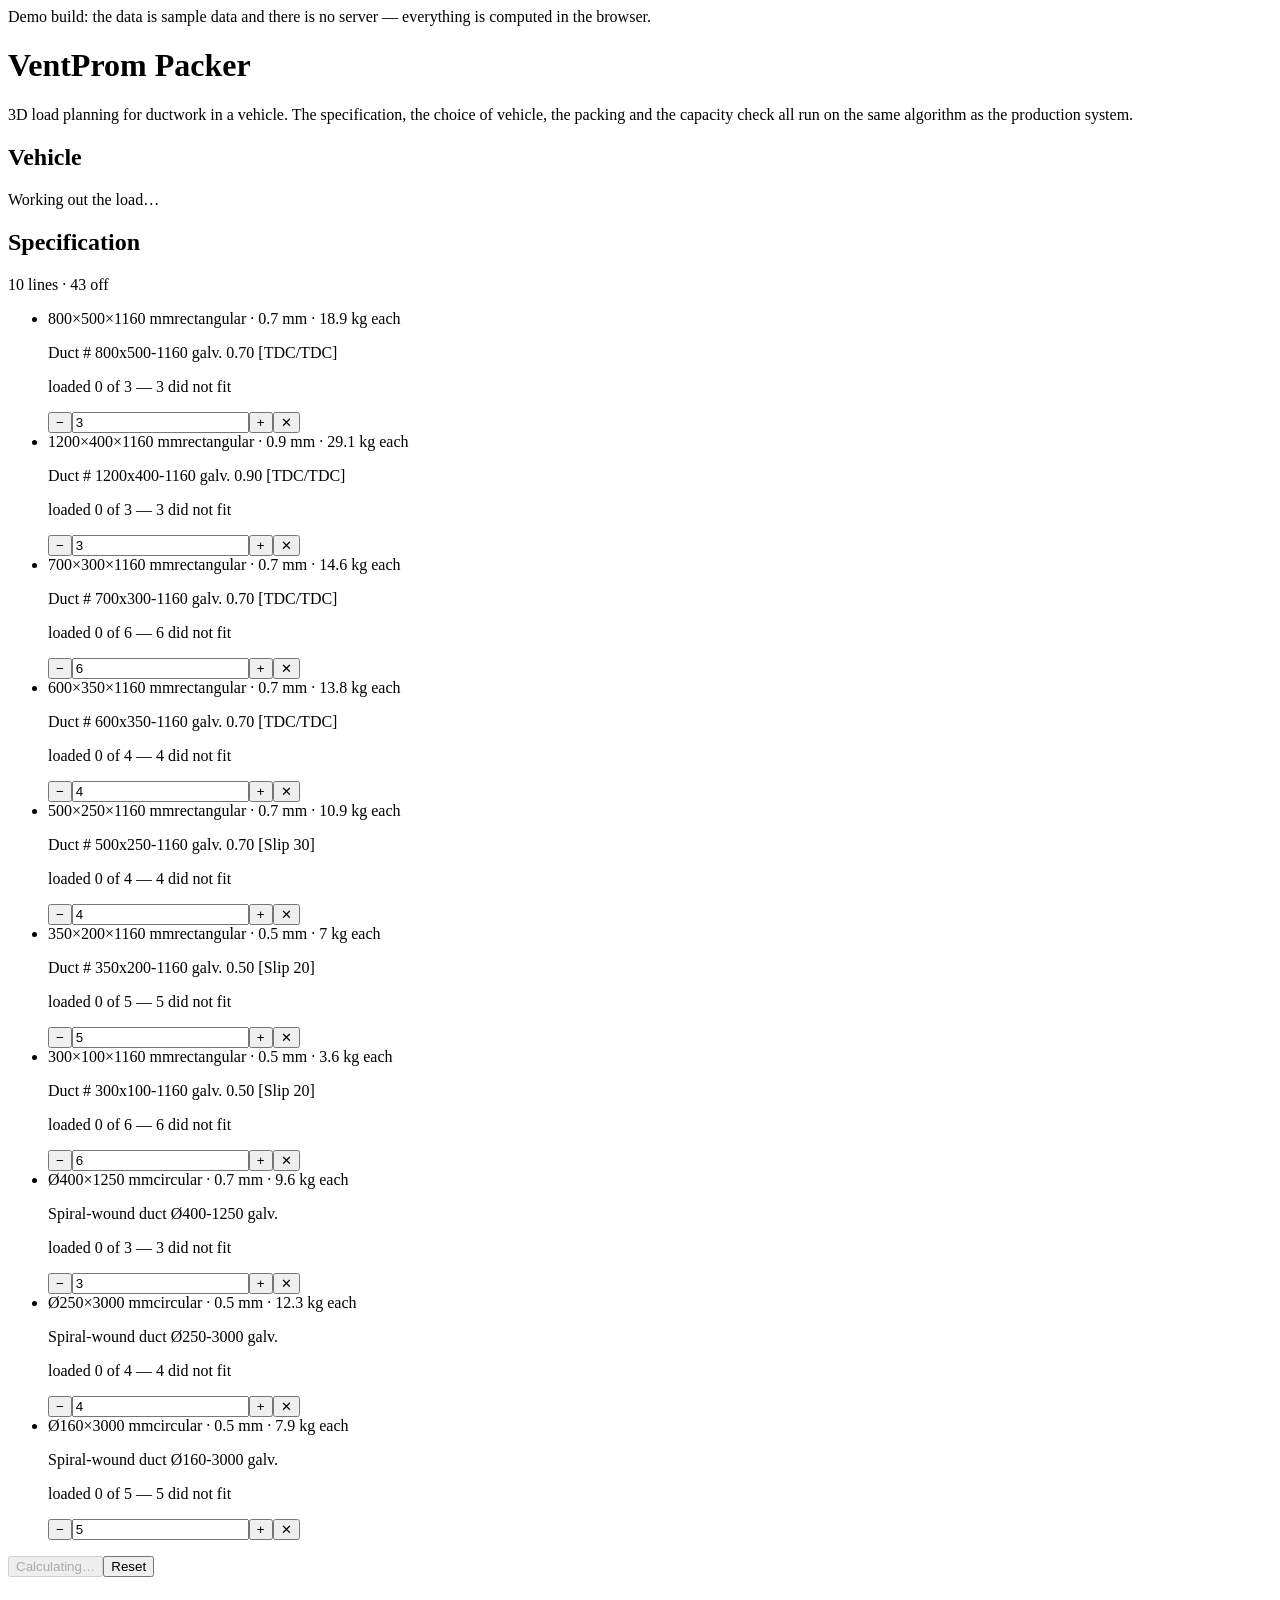
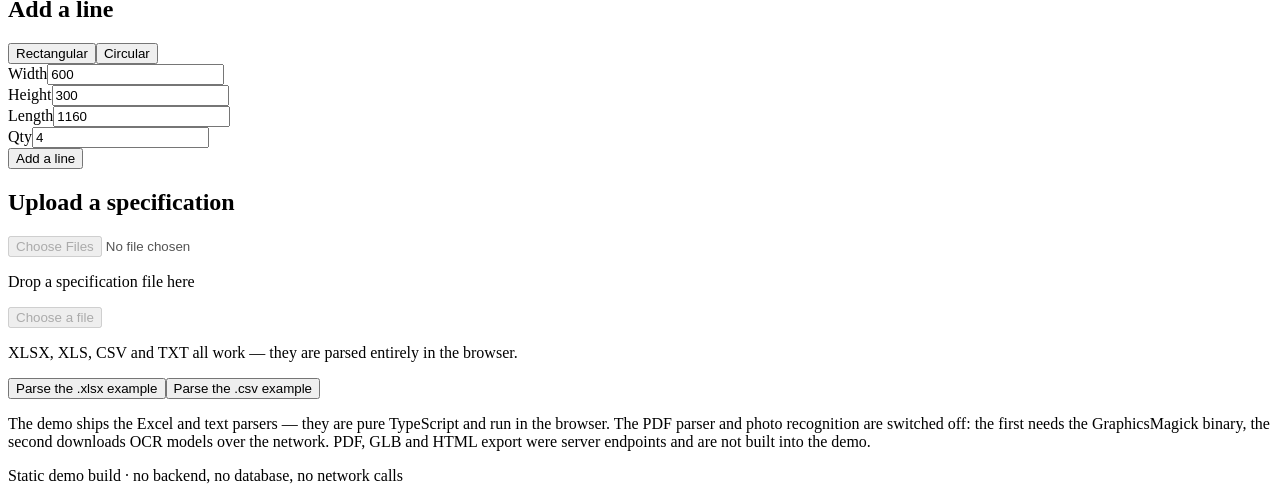
==== en/index.html @ a7d17dd5 "Английская версия упаковщика в /en/ Та же схема, что и в витрине калькуляторов: исходники остаются р" ====
<!DOCTYPE html><html lang="ru"><head><meta charSet="utf-8"/><meta name="viewport" content="width=device-width, initial-scale=1"/><link rel="stylesheet" href="/ventprom-packer/en/_next/static/css/5dc8d5e0cb462fd5.css" crossorigin="" data-precedence="next"/><link rel="preload" as="script" fetchPriority="low" href="/ventprom-packer/en/_next/static/chunks/webpack-83d5ae65e1a53d0f.js" crossorigin=""/><script src="/ventprom-packer/en/_next/static/chunks/1dd3208c-13e8533986d43a8e.js" async="" crossorigin=""></script><script src="/ventprom-packer/en/_next/static/chunks/53-54fad3a55321ba21.js" async="" crossorigin=""></script><script src="/ventprom-packer/en/_next/static/chunks/main-app-4200537b83a737d2.js" async="" crossorigin=""></script><script src="/ventprom-packer/en/_next/static/chunks/98f82933-3f3537765ac89fdb.js" async=""></script><script src="/ventprom-packer/en/_next/static/chunks/app/page-5bcbba83f6cae930.js" async=""></script><link rel="icon" href="data:image/svg+xml,%3Csvg%20xmlns%3D%22http%3A%2F%2Fwww.w3.org%2F2000%2Fsvg%22%20viewBox%3D%220%200%2032%2032%22%3E%3Crect%20width%3D%2232%22%20height%3D%2232%22%20rx%3D%227%22%20fill%3D%22%230b1020%22%2F%3E%3Crect%20x%3D%225%22%20y%3D%228%22%20width%3D%2222%22%20height%3D%2214%22%20rx%3D%222%22%20fill%3D%22none%22%20stroke%3D%22%235b8cff%22%20stroke-width%3D%222%22%2F%3E%3Crect%20x%3D%228%22%20y%3D%2215%22%20width%3D%227%22%20height%3D%225%22%20fill%3D%22%2341d1a7%22%2F%3E%3Crect%20x%3D%2216%22%20y%3D%2212%22%20width%3D%228%22%20height%3D%228%22%20fill%3D%22%23ffb03a%22%2F%3E%3C%2Fsvg%3E"/><title>VentProm Packer — a 3D ductwork loading demo</title><meta name="description" content="A demo of the system that works out how ductwork loads into a vehicle. The packing algorithm runs in the browser."/><script src="/ventprom-packer/en/_next/static/chunks/polyfills-c67a75d1b6f99dc8.js" crossorigin="" noModule=""></script></head><body><main class="min-h-screen bg-[radial-gradient(1200px_600px_at_15%_-10%,#1b2a5c_0%,transparent_60%),radial-gradient(1000px_500px_at_90%_0%,#3a1f57_0%,transparent_55%)] pb-14"><div class="sticky top-0 z-30 border-b border-amber-300/20 bg-amber-400/10 px-4 py-2 text-center text-[12px] text-amber-100 backdrop-blur-md sm:text-sm">Demo build: the data is sample data and there is no server — everything is computed in the browser.</div><div class="mx-auto w-full max-w-[1500px] px-3 pt-5 sm:px-5"><header class="mb-5"><h1 class="text-2xl font-bold tracking-tight text-white sm:text-3xl">VentProm Packer</h1><p class="mt-1 max-w-3xl text-sm text-white/60">3D load planning for ductwork in a vehicle. The specification, the choice of vehicle, the packing and the capacity check all run on the same algorithm as the production system.</p></header><section class="card mb-4 p-3 sm:p-4"><div class="mb-3 flex flex-wrap items-baseline justify-between gap-2"><h2 class="text-sm font-semibold uppercase tracking-wide text-white/70">Vehicle</h2></div><div class="grid grid-cols-3 gap-2"></div></section><div class="grid gap-4 xl:grid-cols-[minmax(0,1fr)_390px]"><div class="order-1 min-w-0 space-y-4"><section class="card overflow-hidden"><div class="relative h-[320px] sm:h-[420px] xl:h-[560px]"><div class="flex h-full flex-col items-center justify-center gap-2 px-6 text-center"><div class="h-8 w-8 animate-spin rounded-full border-2 border-white/20 border-t-sky-400"></div><p class="text-sm text-white/60">Working out the load…</p></div></div></section></div><div class="order-2 min-w-0 space-y-4"><section class="card p-3 sm:p-4"><div class="mb-3 flex items-center justify-between gap-2"><h2 class="text-sm font-semibold uppercase tracking-wide text-white/70">Specification</h2><span class="text-xs text-white/45">10<!-- --> lines · <!-- -->43<!-- --> off</span></div><ul class="thin-scroll max-h-[420px] space-y-2 overflow-y-auto pr-1"><li class="rounded-xl border p-3 transition-colors border-white/10 bg-white/[0.04] hover:bg-white/[0.08]"><div class="flex flex-wrap items-start gap-x-3 gap-y-2 sm:flex-nowrap"><span class="mt-1 h-3.5 w-3.5 shrink-0 rounded-full ring-2 ring-white/20" style="background-color:#41d1a7" aria-hidden="true"></span><div class="min-w-[9rem] flex-1 sm:min-w-0"><div class="flex flex-wrap items-baseline gap-x-2"><span class="whitespace-nowrap font-medium text-white">800×500×1160<!-- --> mm</span><span class="text-xs text-white/50">rectangular<!-- --> · 0.7 mm<!-- --> · 18.9 kg each</span></div><p class="mt-0.5 truncate text-xs text-white/45" title="Duct # 800x500-1160 galv. 0.70 [TDC/TDC]">Duct # 800x500-1160 galv. 0.70 [TDC/TDC]</p><p class="mt-1 text-xs text-amber-300/90">loaded 0 of 3 — 3 did not fit</p></div><div class="ml-auto flex shrink-0 items-center gap-1"><button type="button" aria-label="Decrease the quantity" class="h-8 w-8 rounded-lg border border-white/15 bg-white/5 text-lg leading-none text-white/80 hover:bg-white/15">−</button><input aria-label="Quantity" type="number" min="1" class="h-8 w-12 rounded-lg border border-white/15 bg-black/30 text-center text-sm text-white outline-none focus:border-sky-400" value="3"/><button type="button" aria-label="Increase the quantity" class="h-8 w-8 rounded-lg border border-white/15 bg-white/5 text-lg leading-none text-white/80 hover:bg-white/15">+</button><button type="button" aria-label="Delete the line" class="ml-1 h-8 w-8 rounded-lg border border-rose-400/30 bg-rose-500/10 text-sm text-rose-200 hover:bg-rose-500/25">✕</button></div></div></li><li class="rounded-xl border p-3 transition-colors border-white/10 bg-white/[0.04] hover:bg-white/[0.08]"><div class="flex flex-wrap items-start gap-x-3 gap-y-2 sm:flex-nowrap"><span class="mt-1 h-3.5 w-3.5 shrink-0 rounded-full ring-2 ring-white/20" style="background-color:#8fd94a" aria-hidden="true"></span><div class="min-w-[9rem] flex-1 sm:min-w-0"><div class="flex flex-wrap items-baseline gap-x-2"><span class="whitespace-nowrap font-medium text-white">1200×400×1160<!-- --> mm</span><span class="text-xs text-white/50">rectangular<!-- --> · 0.9 mm<!-- --> · 29.1 kg each</span></div><p class="mt-0.5 truncate text-xs text-white/45" title="Duct # 1200x400-1160 galv. 0.90 [TDC/TDC]">Duct # 1200x400-1160 galv. 0.90 [TDC/TDC]</p><p class="mt-1 text-xs text-amber-300/90">loaded 0 of 3 — 3 did not fit</p></div><div class="ml-auto flex shrink-0 items-center gap-1"><button type="button" aria-label="Decrease the quantity" class="h-8 w-8 rounded-lg border border-white/15 bg-white/5 text-lg leading-none text-white/80 hover:bg-white/15">−</button><input aria-label="Quantity" type="number" min="1" class="h-8 w-12 rounded-lg border border-white/15 bg-black/30 text-center text-sm text-white outline-none focus:border-sky-400" value="3"/><button type="button" aria-label="Increase the quantity" class="h-8 w-8 rounded-lg border border-white/15 bg-white/5 text-lg leading-none text-white/80 hover:bg-white/15">+</button><button type="button" aria-label="Delete the line" class="ml-1 h-8 w-8 rounded-lg border border-rose-400/30 bg-rose-500/10 text-sm text-rose-200 hover:bg-rose-500/25">✕</button></div></div></li><li class="rounded-xl border p-3 transition-colors border-white/10 bg-white/[0.04] hover:bg-white/[0.08]"><div class="flex flex-wrap items-start gap-x-3 gap-y-2 sm:flex-nowrap"><span class="mt-1 h-3.5 w-3.5 shrink-0 rounded-full ring-2 ring-white/20" style="background-color:#6ec6ff" aria-hidden="true"></span><div class="min-w-[9rem] flex-1 sm:min-w-0"><div class="flex flex-wrap items-baseline gap-x-2"><span class="whitespace-nowrap font-medium text-white">700×300×1160<!-- --> mm</span><span class="text-xs text-white/50">rectangular<!-- --> · 0.7 mm<!-- --> · 14.6 kg each</span></div><p class="mt-0.5 truncate text-xs text-white/45" title="Duct # 700x300-1160 galv. 0.70 [TDC/TDC]">Duct # 700x300-1160 galv. 0.70 [TDC/TDC]</p><p class="mt-1 text-xs text-amber-300/90">loaded 0 of 6 — 6 did not fit</p></div><div class="ml-auto flex shrink-0 items-center gap-1"><button type="button" aria-label="Decrease the quantity" class="h-8 w-8 rounded-lg border border-white/15 bg-white/5 text-lg leading-none text-white/80 hover:bg-white/15">−</button><input aria-label="Quantity" type="number" min="1" class="h-8 w-12 rounded-lg border border-white/15 bg-black/30 text-center text-sm text-white outline-none focus:border-sky-400" value="6"/><button type="button" aria-label="Increase the quantity" class="h-8 w-8 rounded-lg border border-white/15 bg-white/5 text-lg leading-none text-white/80 hover:bg-white/15">+</button><button type="button" aria-label="Delete the line" class="ml-1 h-8 w-8 rounded-lg border border-rose-400/30 bg-rose-500/10 text-sm text-rose-200 hover:bg-rose-500/25">✕</button></div></div></li><li class="rounded-xl border p-3 transition-colors border-white/10 bg-white/[0.04] hover:bg-white/[0.08]"><div class="flex flex-wrap items-start gap-x-3 gap-y-2 sm:flex-nowrap"><span class="mt-1 h-3.5 w-3.5 shrink-0 rounded-full ring-2 ring-white/20" style="background-color:#c8a2ff" aria-hidden="true"></span><div class="min-w-[9rem] flex-1 sm:min-w-0"><div class="flex flex-wrap items-baseline gap-x-2"><span class="whitespace-nowrap font-medium text-white">600×350×1160<!-- --> mm</span><span class="text-xs text-white/50">rectangular<!-- --> · 0.7 mm<!-- --> · 13.8 kg each</span></div><p class="mt-0.5 truncate text-xs text-white/45" title="Duct # 600x350-1160 galv. 0.70 [TDC/TDC]">Duct # 600x350-1160 galv. 0.70 [TDC/TDC]</p><p class="mt-1 text-xs text-amber-300/90">loaded 0 of 4 — 4 did not fit</p></div><div class="ml-auto flex shrink-0 items-center gap-1"><button type="button" aria-label="Decrease the quantity" class="h-8 w-8 rounded-lg border border-white/15 bg-white/5 text-lg leading-none text-white/80 hover:bg-white/15">−</button><input aria-label="Quantity" type="number" min="1" class="h-8 w-12 rounded-lg border border-white/15 bg-black/30 text-center text-sm text-white outline-none focus:border-sky-400" value="4"/><button type="button" aria-label="Increase the quantity" class="h-8 w-8 rounded-lg border border-white/15 bg-white/5 text-lg leading-none text-white/80 hover:bg-white/15">+</button><button type="button" aria-label="Delete the line" class="ml-1 h-8 w-8 rounded-lg border border-rose-400/30 bg-rose-500/10 text-sm text-rose-200 hover:bg-rose-500/25">✕</button></div></div></li><li class="rounded-xl border p-3 transition-colors border-white/10 bg-white/[0.04] hover:bg-white/[0.08]"><div class="flex flex-wrap items-start gap-x-3 gap-y-2 sm:flex-nowrap"><span class="mt-1 h-3.5 w-3.5 shrink-0 rounded-full ring-2 ring-white/20" style="background-color:#ff8a5c" aria-hidden="true"></span><div class="min-w-[9rem] flex-1 sm:min-w-0"><div class="flex flex-wrap items-baseline gap-x-2"><span class="whitespace-nowrap font-medium text-white">500×250×1160<!-- --> mm</span><span class="text-xs text-white/50">rectangular<!-- --> · 0.7 mm<!-- --> · 10.9 kg each</span></div><p class="mt-0.5 truncate text-xs text-white/45" title="Duct # 500x250-1160 galv. 0.70 [Slip 30]">Duct # 500x250-1160 galv. 0.70 [Slip 30]</p><p class="mt-1 text-xs text-amber-300/90">loaded 0 of 4 — 4 did not fit</p></div><div class="ml-auto flex shrink-0 items-center gap-1"><button type="button" aria-label="Decrease the quantity" class="h-8 w-8 rounded-lg border border-white/15 bg-white/5 text-lg leading-none text-white/80 hover:bg-white/15">−</button><input aria-label="Quantity" type="number" min="1" class="h-8 w-12 rounded-lg border border-white/15 bg-black/30 text-center text-sm text-white outline-none focus:border-sky-400" value="4"/><button type="button" aria-label="Increase the quantity" class="h-8 w-8 rounded-lg border border-white/15 bg-white/5 text-lg leading-none text-white/80 hover:bg-white/15">+</button><button type="button" aria-label="Delete the line" class="ml-1 h-8 w-8 rounded-lg border border-rose-400/30 bg-rose-500/10 text-sm text-rose-200 hover:bg-rose-500/25">✕</button></div></div></li><li class="rounded-xl border p-3 transition-colors border-white/10 bg-white/[0.04] hover:bg-white/[0.08]"><div class="flex flex-wrap items-start gap-x-3 gap-y-2 sm:flex-nowrap"><span class="mt-1 h-3.5 w-3.5 shrink-0 rounded-full ring-2 ring-white/20" style="background-color:#c8a2ff" aria-hidden="true"></span><div class="min-w-[9rem] flex-1 sm:min-w-0"><div class="flex flex-wrap items-baseline gap-x-2"><span class="whitespace-nowrap font-medium text-white">350×200×1160<!-- --> mm</span><span class="text-xs text-white/50">rectangular<!-- --> · 0.5 mm<!-- --> · 7 kg each</span></div><p class="mt-0.5 truncate text-xs text-white/45" title="Duct # 350x200-1160 galv. 0.50 [Slip 20]">Duct # 350x200-1160 galv. 0.50 [Slip 20]</p><p class="mt-1 text-xs text-amber-300/90">loaded 0 of 5 — 5 did not fit</p></div><div class="ml-auto flex shrink-0 items-center gap-1"><button type="button" aria-label="Decrease the quantity" class="h-8 w-8 rounded-lg border border-white/15 bg-white/5 text-lg leading-none text-white/80 hover:bg-white/15">−</button><input aria-label="Quantity" type="number" min="1" class="h-8 w-12 rounded-lg border border-white/15 bg-black/30 text-center text-sm text-white outline-none focus:border-sky-400" value="5"/><button type="button" aria-label="Increase the quantity" class="h-8 w-8 rounded-lg border border-white/15 bg-white/5 text-lg leading-none text-white/80 hover:bg-white/15">+</button><button type="button" aria-label="Delete the line" class="ml-1 h-8 w-8 rounded-lg border border-rose-400/30 bg-rose-500/10 text-sm text-rose-200 hover:bg-rose-500/25">✕</button></div></div></li><li class="rounded-xl border p-3 transition-colors border-white/10 bg-white/[0.04] hover:bg-white/[0.08]"><div class="flex flex-wrap items-start gap-x-3 gap-y-2 sm:flex-nowrap"><span class="mt-1 h-3.5 w-3.5 shrink-0 rounded-full ring-2 ring-white/20" style="background-color:#c8a2ff" aria-hidden="true"></span><div class="min-w-[9rem] flex-1 sm:min-w-0"><div class="flex flex-wrap items-baseline gap-x-2"><span class="whitespace-nowrap font-medium text-white">300×100×1160<!-- --> mm</span><span class="text-xs text-white/50">rectangular<!-- --> · 0.5 mm<!-- --> · 3.6 kg each</span></div><p class="mt-0.5 truncate text-xs text-white/45" title="Duct # 300x100-1160 galv. 0.50 [Slip 20]">Duct # 300x100-1160 galv. 0.50 [Slip 20]</p><p class="mt-1 text-xs text-amber-300/90">loaded 0 of 6 — 6 did not fit</p></div><div class="ml-auto flex shrink-0 items-center gap-1"><button type="button" aria-label="Decrease the quantity" class="h-8 w-8 rounded-lg border border-white/15 bg-white/5 text-lg leading-none text-white/80 hover:bg-white/15">−</button><input aria-label="Quantity" type="number" min="1" class="h-8 w-12 rounded-lg border border-white/15 bg-black/30 text-center text-sm text-white outline-none focus:border-sky-400" value="6"/><button type="button" aria-label="Increase the quantity" class="h-8 w-8 rounded-lg border border-white/15 bg-white/5 text-lg leading-none text-white/80 hover:bg-white/15">+</button><button type="button" aria-label="Delete the line" class="ml-1 h-8 w-8 rounded-lg border border-rose-400/30 bg-rose-500/10 text-sm text-rose-200 hover:bg-rose-500/25">✕</button></div></div></li><li class="rounded-xl border p-3 transition-colors border-white/10 bg-white/[0.04] hover:bg-white/[0.08]"><div class="flex flex-wrap items-start gap-x-3 gap-y-2 sm:flex-nowrap"><span class="mt-1 h-3.5 w-3.5 shrink-0 rounded-full ring-2 ring-white/20" style="background-color:#ff5f7e" aria-hidden="true"></span><div class="min-w-[9rem] flex-1 sm:min-w-0"><div class="flex flex-wrap items-baseline gap-x-2"><span class="whitespace-nowrap font-medium text-white">Ø400×1250<!-- --> mm</span><span class="text-xs text-white/50">circular<!-- --> · 0.7 mm<!-- --> · 9.6 kg each</span></div><p class="mt-0.5 truncate text-xs text-white/45" title="Spiral-wound duct Ø400-1250 galv.">Spiral-wound duct Ø400-1250 galv.</p><p class="mt-1 text-xs text-amber-300/90">loaded 0 of 3 — 3 did not fit</p></div><div class="ml-auto flex shrink-0 items-center gap-1"><button type="button" aria-label="Decrease the quantity" class="h-8 w-8 rounded-lg border border-white/15 bg-white/5 text-lg leading-none text-white/80 hover:bg-white/15">−</button><input aria-label="Quantity" type="number" min="1" class="h-8 w-12 rounded-lg border border-white/15 bg-black/30 text-center text-sm text-white outline-none focus:border-sky-400" value="3"/><button type="button" aria-label="Increase the quantity" class="h-8 w-8 rounded-lg border border-white/15 bg-white/5 text-lg leading-none text-white/80 hover:bg-white/15">+</button><button type="button" aria-label="Delete the line" class="ml-1 h-8 w-8 rounded-lg border border-rose-400/30 bg-rose-500/10 text-sm text-rose-200 hover:bg-rose-500/25">✕</button></div></div></li><li class="rounded-xl border p-3 transition-colors border-white/10 bg-white/[0.04] hover:bg-white/[0.08]"><div class="flex flex-wrap items-start gap-x-3 gap-y-2 sm:flex-nowrap"><span class="mt-1 h-3.5 w-3.5 shrink-0 rounded-full ring-2 ring-white/20" style="background-color:#ff8a5c" aria-hidden="true"></span><div class="min-w-[9rem] flex-1 sm:min-w-0"><div class="flex flex-wrap items-baseline gap-x-2"><span class="whitespace-nowrap font-medium text-white">Ø250×3000<!-- --> mm</span><span class="text-xs text-white/50">circular<!-- --> · 0.5 mm<!-- --> · 12.3 kg each</span></div><p class="mt-0.5 truncate text-xs text-white/45" title="Spiral-wound duct Ø250-3000 galv.">Spiral-wound duct Ø250-3000 galv.</p><p class="mt-1 text-xs text-amber-300/90">loaded 0 of 4 — 4 did not fit</p></div><div class="ml-auto flex shrink-0 items-center gap-1"><button type="button" aria-label="Decrease the quantity" class="h-8 w-8 rounded-lg border border-white/15 bg-white/5 text-lg leading-none text-white/80 hover:bg-white/15">−</button><input aria-label="Quantity" type="number" min="1" class="h-8 w-12 rounded-lg border border-white/15 bg-black/30 text-center text-sm text-white outline-none focus:border-sky-400" value="4"/><button type="button" aria-label="Increase the quantity" class="h-8 w-8 rounded-lg border border-white/15 bg-white/5 text-lg leading-none text-white/80 hover:bg-white/15">+</button><button type="button" aria-label="Delete the line" class="ml-1 h-8 w-8 rounded-lg border border-rose-400/30 bg-rose-500/10 text-sm text-rose-200 hover:bg-rose-500/25">✕</button></div></div></li><li class="rounded-xl border p-3 transition-colors border-white/10 bg-white/[0.04] hover:bg-white/[0.08]"><div class="flex flex-wrap items-start gap-x-3 gap-y-2 sm:flex-nowrap"><span class="mt-1 h-3.5 w-3.5 shrink-0 rounded-full ring-2 ring-white/20" style="background-color:#ffb03a" aria-hidden="true"></span><div class="min-w-[9rem] flex-1 sm:min-w-0"><div class="flex flex-wrap items-baseline gap-x-2"><span class="whitespace-nowrap font-medium text-white">Ø160×3000<!-- --> mm</span><span class="text-xs text-white/50">circular<!-- --> · 0.5 mm<!-- --> · 7.9 kg each</span></div><p class="mt-0.5 truncate text-xs text-white/45" title="Spiral-wound duct Ø160-3000 galv.">Spiral-wound duct Ø160-3000 galv.</p><p class="mt-1 text-xs text-amber-300/90">loaded 0 of 5 — 5 did not fit</p></div><div class="ml-auto flex shrink-0 items-center gap-1"><button type="button" aria-label="Decrease the quantity" class="h-8 w-8 rounded-lg border border-white/15 bg-white/5 text-lg leading-none text-white/80 hover:bg-white/15">−</button><input aria-label="Quantity" type="number" min="1" class="h-8 w-12 rounded-lg border border-white/15 bg-black/30 text-center text-sm text-white outline-none focus:border-sky-400" value="5"/><button type="button" aria-label="Increase the quantity" class="h-8 w-8 rounded-lg border border-white/15 bg-white/5 text-lg leading-none text-white/80 hover:bg-white/15">+</button><button type="button" aria-label="Delete the line" class="ml-1 h-8 w-8 rounded-lg border border-rose-400/30 bg-rose-500/10 text-sm text-rose-200 hover:bg-rose-500/25">✕</button></div></div></li></ul><div class="mt-3 flex gap-2"><button type="button" disabled="" class="flex-1 rounded-xl px-4 py-3 text-sm font-semibold transition-colors disabled:opacity-50 border border-white/15 bg-white/5 text-white/80 hover:bg-white/12">Calculating…</button><button type="button" class="rounded-xl border border-white/15 bg-white/5 px-3 py-3 text-sm text-white/70 hover:bg-white/12">Reset</button></div></section><section class="card p-3 sm:p-4"><h2 class="mb-3 text-sm font-semibold uppercase tracking-wide text-white/70">Add a line</h2><form class="space-y-3"><div class="flex gap-2"><button type="button" class="flex-1 rounded-lg border px-3 py-2 text-sm transition-colors border-sky-400/60 bg-sky-500/20 text-white">Rectangular</button><button type="button" class="flex-1 rounded-lg border px-3 py-2 text-sm transition-colors border-white/15 bg-white/5 text-white/70 hover:bg-white/10">Circular</button></div><div class="grid grid-cols-3 gap-2"><div><label class="mb-1 block text-[11px] uppercase tracking-wide text-white/45" for="add-w">Width</label><input id="add-w" class="w-full rounded-lg border border-white/15 bg-black/30 px-2.5 py-2 text-sm text-white outline-none focus:border-sky-400" type="number" value="600"/></div><div><label class="mb-1 block text-[11px] uppercase tracking-wide text-white/45" for="add-h">Height</label><input id="add-h" class="w-full rounded-lg border border-white/15 bg-black/30 px-2.5 py-2 text-sm text-white outline-none focus:border-sky-400" type="number" value="300"/></div><div><label class="mb-1 block text-[11px] uppercase tracking-wide text-white/45" for="add-l">Length</label><input id="add-l" class="w-full rounded-lg border border-white/15 bg-black/30 px-2.5 py-2 text-sm text-white outline-none focus:border-sky-400" type="number" value="1160"/></div></div><div class="flex items-end gap-2"><div class="w-24"><label class="mb-1 block text-[11px] uppercase tracking-wide text-white/45" for="add-qty">Qty</label><input id="add-qty" class="w-full rounded-lg border border-white/15 bg-black/30 px-2.5 py-2 text-sm text-white outline-none focus:border-sky-400" type="number" min="1" value="4"/></div><button type="submit" class="flex-1 rounded-lg border border-emerald-400/40 bg-emerald-500/20 px-4 py-2 text-sm font-medium text-emerald-100 hover:bg-emerald-500/35">Add a line</button></div></form></section><section class="card p-3 sm:p-4"><h2 class="mb-3 text-sm font-semibold uppercase tracking-wide text-white/70">Upload a specification</h2><div class="rounded-xl border-2 border-dashed p-5 text-center transition-colors border-white/20 bg-white/[0.03]"><input type="file" multiple="" accept=".xlsx,.xls,.csv,.txt" class="hidden" disabled=""/><p class="text-sm text-white/80">Drop a specification file here</p><button type="button" disabled="" class="mt-3 rounded-lg border border-sky-400/40 bg-sky-500/20 px-4 py-2 text-sm font-medium text-sky-100 hover:bg-sky-500/35 disabled:opacity-50">Choose a file</button><p class="mt-3 text-xs text-white/45">XLSX, XLS, CSV and TXT all work — they are parsed entirely in the browser.</p></div><div class="mt-3 flex flex-wrap gap-2"><button type="button" class="rounded-lg border border-white/15 bg-white/5 px-3 py-2 text-xs text-white/80 hover:bg-white/12">Parse the .xlsx example</button><button type="button" class="rounded-lg border border-white/15 bg-white/5 px-3 py-2 text-xs text-white/80 hover:bg-white/12">Parse the .csv example</button></div><p class="mt-3 text-[11px] leading-relaxed text-white/40">The demo ships the Excel and text parsers — they are pure TypeScript and run in the browser. The PDF parser and photo recognition are switched off: the first needs the GraphicsMagick binary, the second downloads OCR models over the network. PDF, GLB and HTML export were server endpoints and are not built into the demo.</p></section></div></div><footer class="mt-8 px-2 text-center text-[11px] leading-relaxed text-white/30">Static demo build · no backend, no database, no network calls</footer></div></main><script src="/ventprom-packer/en/_next/static/chunks/webpack-83d5ae65e1a53d0f.js" crossorigin="" async=""></script><script>(self.__next_f=self.__next_f||[]).push([0]);self.__next_f.push([2,null])</script><script>self.__next_f.push([1,"1:HL[\"/ventprom-packer/en/_next/static/css/5dc8d5e0cb462fd5.css\",\"style\",{\"crossOrigin\":\"\"}]\n0:\"$L2\"\n"])</script><script>self.__next_f.push([1,"3:I[1999,[],\"\"]\n5:I[433,[],\"\"]\n6:I[9305,[],\"\"]\n7:I[5236,[],\"\"]\n9:I[5115,[],\"\"]\na:I[2089,[\"65\",\"static/chunks/98f82933-3f3537765ac89fdb.js\",\"931\",\"static/chunks/app/page-5bcbba83f6cae930.js\"],\"\"]\n"])</script><script>self.__next_f.push([1,"2:[[[\"$\",\"link\",\"0\",{\"rel\":\"stylesheet\",\"href\":\"/ventprom-packer/en/_next/static/css/5dc8d5e0cb462fd5.css\",\"precedence\":\"next\",\"crossOrigin\":\"\"}]],[\"$\",\"$L3\",null,{\"buildId\":\"3xXQev85SPTmdHAgfqTXr\",\"assetPrefix\":\"/ventprom-packer/en\",\"initialCanonicalUrl\":\"/\",\"initialTree\":[\"\",{\"children\":[\"__PAGE__\",{}]},\"$undefined\",\"$undefined\",true],\"initialHead\":[false,\"$L4\"],\"globalErrorComponent\":\"$5\",\"children\":[null,[\"$\",\"html\",null,{\"lang\":\"ru\",\"children\":[[\"$\",\"head\",null,{\"children\":[\"$\",\"link\",null,{\"rel\":\"icon\",\"href\":\"data:image/svg+xml,%3Csvg%20xmlns%3D%22http%3A%2F%2Fwww.w3.org%2F2000%2Fsvg%22%20viewBox%3D%220%200%2032%2032%22%3E%3Crect%20width%3D%2232%22%20height%3D%2232%22%20rx%3D%227%22%20fill%3D%22%230b1020%22%2F%3E%3Crect%20x%3D%225%22%20y%3D%228%22%20width%3D%2222%22%20height%3D%2214%22%20rx%3D%222%22%20fill%3D%22none%22%20stroke%3D%22%235b8cff%22%20stroke-width%3D%222%22%2F%3E%3Crect%20x%3D%228%22%20y%3D%2215%22%20width%3D%227%22%20height%3D%225%22%20fill%3D%22%2341d1a7%22%2F%3E%3Crect%20x%3D%2216%22%20y%3D%2212%22%20width%3D%228%22%20height%3D%228%22%20fill%3D%22%23ffb03a%22%2F%3E%3C%2Fsvg%3E\"}]}],[\"$\",\"body\",null,{\"children\":[\"$\",\"$L6\",null,{\"parallelRouterKey\":\"children\",\"segmentPath\":[\"children\"],\"loading\":\"$undefined\",\"loadingStyles\":\"$undefined\",\"loadingScripts\":\"$undefined\",\"hasLoading\":false,\"error\":\"$undefined\",\"errorStyles\":\"$undefined\",\"errorScripts\":\"$undefined\",\"template\":[\"$\",\"$L7\",null,{}],\"templateStyles\":\"$undefined\",\"templateScripts\":\"$undefined\",\"notFound\":[[\"$\",\"title\",null,{\"children\":\"404: This page could not be found.\"}],[\"$\",\"div\",null,{\"style\":{\"fontFamily\":\"system-ui,\\\"Segoe UI\\\",Roboto,Helvetica,Arial,sans-serif,\\\"Apple Color Emoji\\\",\\\"Segoe UI Emoji\\\"\",\"height\":\"100vh\",\"textAlign\":\"center\",\"display\":\"flex\",\"flexDirection\":\"column\",\"alignItems\":\"center\",\"justifyContent\":\"center\"},\"children\":[\"$\",\"div\",null,{\"children\":[[\"$\",\"style\",null,{\"dangerouslySetInnerHTML\":{\"__html\":\"body{color:#000;background:#fff;margin:0}.next-error-h1{border-right:1px solid rgba(0,0,0,.3)}@media (prefers-color-scheme:dark){body{color:#fff;background:#000}.next-error-h1{border-right:1px solid rgba(255,255,255,.3)}}\"}}],[\"$\",\"h1\",null,{\"className\":\"next-error-h1\",\"style\":{\"display\":\"inline-block\",\"margin\":\"0 20px 0 0\",\"padding\":\"0 23px 0 0\",\"fontSize\":24,\"fontWeight\":500,\"verticalAlign\":\"top\",\"lineHeight\":\"49px\"},\"children\":\"404\"}],[\"$\",\"div\",null,{\"style\":{\"display\":\"inline-block\"},\"children\":[\"$\",\"h2\",null,{\"style\":{\"fontSize\":14,\"fontWeight\":400,\"lineHeight\":\"49px\",\"margin\":0},\"children\":\"This page could not be found.\"}]}]]}]}]],\"notFoundStyles\":[],\"initialChildNode\":[\"$L8\",[\"$\",\"$L9\",null,{\"propsForComponent\":{\"params\":{}},\"Component\":\"$a\",\"isStaticGeneration\":true}],null],\"childPropSegment\":\"__PAGE__\",\"styles\":null}]}]]}],null]}]]\n"])</script><script>self.__next_f.push([1,"4:[[\"$\",\"meta\",\"0\",{\"name\":\"viewport\",\"content\":\"width=device-width, initial-scale=1\"}],[\"$\",\"meta\",\"1\",{\"charSet\":\"utf-8\"}],[\"$\",\"title\",\"2\",{\"children\":\"VentProm Packer — a 3D ductwork loading demo\"}],[\"$\",\"meta\",\"3\",{\"name\":\"description\",\"content\":\"A demo of the system that works out how ductwork loads into a vehicle. The packing algorithm runs in the browser.\"}]]\n8:null\n"])</script><script>self.__next_f.push([1,""])</script></body></html>
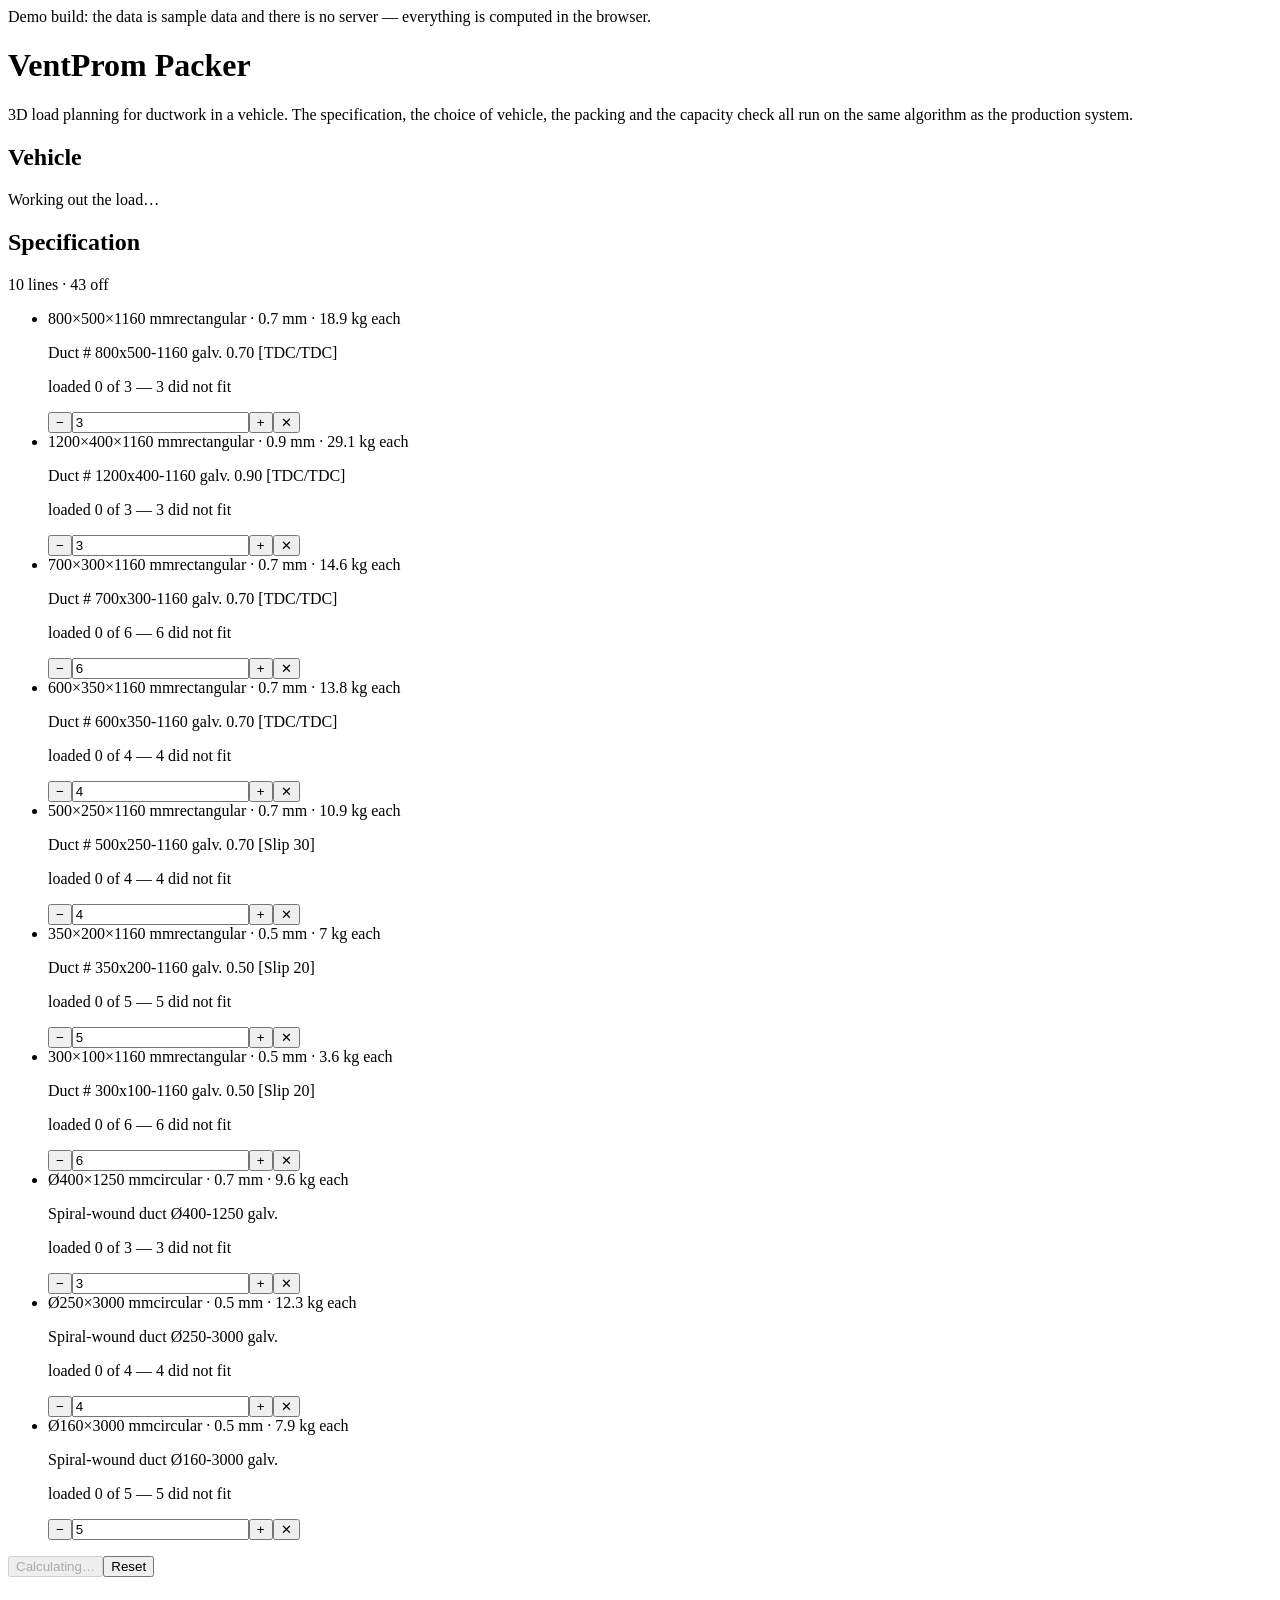
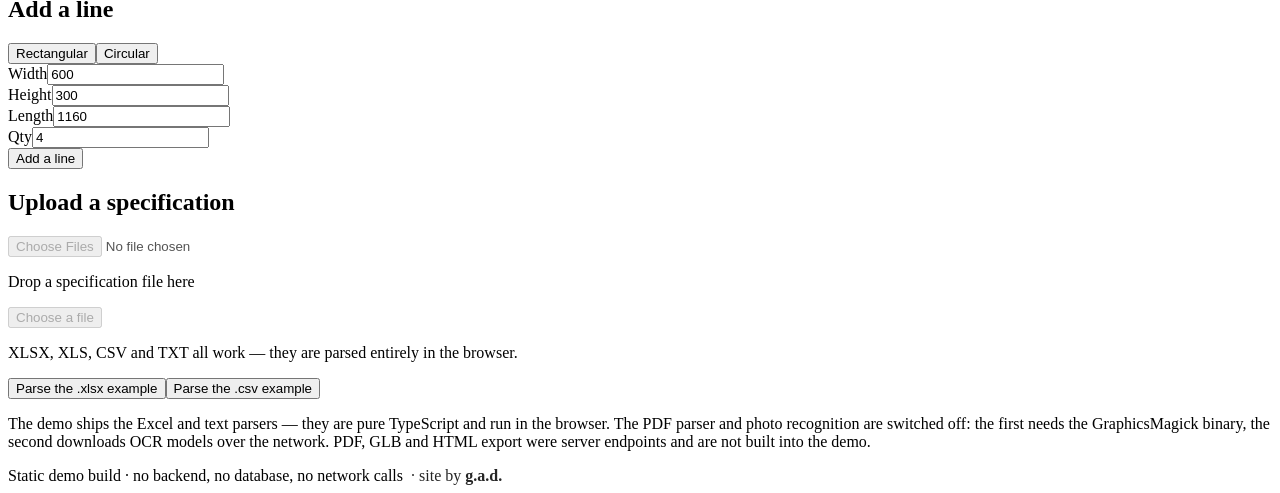
==== commit e8914868: "Заставка g.a.d. на обеих версиях Co-Authored-By: Claude Opus 5.5 (1M context) <noreply@anthropic.com" ====
--- a/en/index.html
+++ b/en/index.html
@@ -1 +1 @@
-<!DOCTYPE html><html lang="ru"><head><meta charSet="utf-8"/><meta name="viewport" content="width=device-width, initial-scale=1"/><link rel="stylesheet" href="/ventprom-packer/en/_next/static/css/5dc8d5e0cb462fd5.css" crossorigin="" data-precedence="next"/><link rel="preload" as="script" fetchPriority="low" href="/ventprom-packer/en/_next/static/chunks/webpack-83d5ae65e1a53d0f.js" crossorigin=""/><script src="/ventprom-packer/en/_next/static/chunks/1dd3208c-13e8533986d43a8e.js" async="" crossorigin=""></script><script src="/ventprom-packer/en/_next/static/chunks/53-54fad3a55321ba21.js" async="" crossorigin=""></script><script src="/ventprom-packer/en/_next/static/chunks/main-app-4200537b83a737d2.js" async="" crossorigin=""></script><script src="/ventprom-packer/en/_next/static/chunks/98f82933-3f3537765ac89fdb.js" async=""></script><script src="/ventprom-packer/en/_next/static/chunks/app/page-5bcbba83f6cae930.js" async=""></script><link rel="icon" href="data:image/svg+xml,%3Csvg%20xmlns%3D%22http%3A%2F%2Fwww.w3.org%2F2000%2Fsvg%22%20viewBox%3D%220%200%2032%2032%22%3E%3Crect%20width%3D%2232%22%20height%3D%2232%22%20rx%3D%227%22%20fill%3D%22%230b1020%22%2F%3E%3Crect%20x%3D%225%22%20y%3D%228%22%20width%3D%2222%22%20height%3D%2214%22%20rx%3D%222%22%20fill%3D%22none%22%20stroke%3D%22%235b8cff%22%20stroke-width%3D%222%22%2F%3E%3Crect%20x%3D%228%22%20y%3D%2215%22%20width%3D%227%22%20height%3D%225%22%20fill%3D%22%2341d1a7%22%2F%3E%3Crect%20x%3D%2216%22%20y%3D%2212%22%20width%3D%228%22%20height%3D%228%22%20fill%3D%22%23ffb03a%22%2F%3E%3C%2Fsvg%3E"/><title>VentProm Packer — a 3D ductwork loading demo</title><meta name="description" content="A demo of the system that works out how ductwork loads into a vehicle. The packing algorithm runs in the browser."/><script src="/ventprom-packer/en/_next/static/chunks/polyfills-c67a75d1b6f99dc8.js" crossorigin="" noModule=""></script></head><body><main class="min-h-screen bg-[radial-gradient(1200px_600px_at_15%_-10%,#1b2a5c_0%,transparent_60%),radial-gradient(1000px_500px_at_90%_0%,#3a1f57_0%,transparent_55%)] pb-14"><div class="sticky top-0 z-30 border-b border-amber-300/20 bg-amber-400/10 px-4 py-2 text-center text-[12px] text-amber-100 backdrop-blur-md sm:text-sm">Demo build: the data is sample data and there is no server — everything is computed in the browser.</div><div class="mx-auto w-full max-w-[1500px] px-3 pt-5 sm:px-5"><header class="mb-5"><h1 class="text-2xl font-bold tracking-tight text-white sm:text-3xl">VentProm Packer</h1><p class="mt-1 max-w-3xl text-sm text-white/60">3D load planning for ductwork in a vehicle. The specification, the choice of vehicle, the packing and the capacity check all run on the same algorithm as the production system.</p></header><section class="card mb-4 p-3 sm:p-4"><div class="mb-3 flex flex-wrap items-baseline justify-between gap-2"><h2 class="text-sm font-semibold uppercase tracking-wide text-white/70">Vehicle</h2></div><div class="grid grid-cols-3 gap-2"></div></section><div class="grid gap-4 xl:grid-cols-[minmax(0,1fr)_390px]"><div class="order-1 min-w-0 space-y-4"><section class="card overflow-hidden"><div class="relative h-[320px] sm:h-[420px] xl:h-[560px]"><div class="flex h-full flex-col items-center justify-center gap-2 px-6 text-center"><div class="h-8 w-8 animate-spin rounded-full border-2 border-white/20 border-t-sky-400"></div><p class="text-sm text-white/60">Working out the load…</p></div></div></section></div><div class="order-2 min-w-0 space-y-4"><section class="card p-3 sm:p-4"><div class="mb-3 flex items-center justify-between gap-2"><h2 class="text-sm font-semibold uppercase tracking-wide text-white/70">Specification</h2><span class="text-xs text-white/45">10<!-- --> lines · <!-- -->43<!-- --> off</span></div><ul class="thin-scroll max-h-[420px] space-y-2 overflow-y-auto pr-1"><li class="rounded-xl border p-3 transition-colors border-white/10 bg-white/[0.04] hover:bg-white/[0.08]"><div class="flex flex-wrap items-start gap-x-3 gap-y-2 sm:flex-nowrap"><span class="mt-1 h-3.5 w-3.5 shrink-0 rounded-full ring-2 ring-white/20" style="background-color:#41d1a7" aria-hidden="true"></span><div class="min-w-[9rem] flex-1 sm:min-w-0"><div class="flex flex-wrap items-baseline gap-x-2"><span class="whitespace-nowrap font-medium text-white">800×500×1160<!-- --> mm</span><span class="text-xs text-white/50">rectangular<!-- --> · 0.7 mm<!-- --> · 18.9 kg each</span></div><p class="mt-0.5 truncate text-xs text-white/45" title="Duct # 800x500-1160 galv. 0.70 [TDC/TDC]">Duct # 800x500-1160 galv. 0.70 [TDC/TDC]</p><p class="mt-1 text-xs text-amber-300/90">loaded 0 of 3 — 3 did not fit</p></div><div class="ml-auto flex shrink-0 items-center gap-1"><button type="button" aria-label="Decrease the quantity" class="h-8 w-8 rounded-lg border border-white/15 bg-white/5 text-lg leading-none text-white/80 hover:bg-white/15">−</button><input aria-label="Quantity" type="number" min="1" class="h-8 w-12 rounded-lg border border-white/15 bg-black/30 text-center text-sm text-white outline-none focus:border-sky-400" value="3"/><button type="button" aria-label="Increase the quantity" class="h-8 w-8 rounded-lg border border-white/15 bg-white/5 text-lg leading-none text-white/80 hover:bg-white/15">+</button><button type="button" aria-label="Delete the line" class="ml-1 h-8 w-8 rounded-lg border border-rose-400/30 bg-rose-500/10 text-sm text-rose-200 hover:bg-rose-500/25">✕</button></div></div></li><li class="rounded-xl border p-3 transition-colors border-white/10 bg-white/[0.04] hover:bg-white/[0.08]"><div class="flex flex-wrap items-start gap-x-3 gap-y-2 sm:flex-nowrap"><span class="mt-1 h-3.5 w-3.5 shrink-0 rounded-full ring-2 ring-white/20" style="background-color:#8fd94a" aria-hidden="true"></span><div class="min-w-[9rem] flex-1 sm:min-w-0"><div class="flex flex-wrap items-baseline gap-x-2"><span class="whitespace-nowrap font-medium text-white">1200×400×1160<!-- --> mm</span><span class="text-xs text-white/50">rectangular<!-- --> · 0.9 mm<!-- --> · 29.1 kg each</span></div><p class="mt-0.5 truncate text-xs text-white/45" title="Duct # 1200x400-1160 galv. 0.90 [TDC/TDC]">Duct # 1200x400-1160 galv. 0.90 [TDC/TDC]</p><p class="mt-1 text-xs text-amber-300/90">loaded 0 of 3 — 3 did not fit</p></div><div class="ml-auto flex shrink-0 items-center gap-1"><button type="button" aria-label="Decrease the quantity" class="h-8 w-8 rounded-lg border border-white/15 bg-white/5 text-lg leading-none text-white/80 hover:bg-white/15">−</button><input aria-label="Quantity" type="number" min="1" class="h-8 w-12 rounded-lg border border-white/15 bg-black/30 text-center text-sm text-white outline-none focus:border-sky-400" value="3"/><button type="button" aria-label="Increase the quantity" class="h-8 w-8 rounded-lg border border-white/15 bg-white/5 text-lg leading-none text-white/80 hover:bg-white/15">+</button><button type="button" aria-label="Delete the line" class="ml-1 h-8 w-8 rounded-lg border border-rose-400/30 bg-rose-500/10 text-sm text-rose-200 hover:bg-rose-500/25">✕</button></div></div></li><li class="rounded-xl border p-3 transition-colors border-white/10 bg-white/[0.04] hover:bg-white/[0.08]"><div class="flex flex-wrap items-start gap-x-3 gap-y-2 sm:flex-nowrap"><span class="mt-1 h-3.5 w-3.5 shrink-0 rounded-full ring-2 ring-white/20" style="background-color:#6ec6ff" aria-hidden="true"></span><div class="min-w-[9rem] flex-1 sm:min-w-0"><div class="flex flex-wrap items-baseline gap-x-2"><span class="whitespace-nowrap font-medium text-white">700×300×1160<!-- --> mm</span><span class="text-xs text-white/50">rectangular<!-- --> · 0.7 mm<!-- --> · 14.6 kg each</span></div><p class="mt-0.5 truncate text-xs text-white/45" title="Duct # 700x300-1160 galv. 0.70 [TDC/TDC]">Duct # 700x300-1160 galv. 0.70 [TDC/TDC]</p><p class="mt-1 text-xs text-amber-300/90">loaded 0 of 6 — 6 did not fit</p></div><div class="ml-auto flex shrink-0 items-center gap-1"><button type="button" aria-label="Decrease the quantity" class="h-8 w-8 rounded-lg border border-white/15 bg-white/5 text-lg leading-none text-white/80 hover:bg-white/15">−</button><input aria-label="Quantity" type="number" min="1" class="h-8 w-12 rounded-lg border border-white/15 bg-black/30 text-center text-sm text-white outline-none focus:border-sky-400" value="6"/><button type="button" aria-label="Increase the quantity" class="h-8 w-8 rounded-lg border border-white/15 bg-white/5 text-lg leading-none text-white/80 hover:bg-white/15">+</button><button type="button" aria-label="Delete the line" class="ml-1 h-8 w-8 rounded-lg border border-rose-400/30 bg-rose-500/10 text-sm text-rose-200 hover:bg-rose-500/25">✕</button></div></div></li><li class="rounded-xl border p-3 transition-colors border-white/10 bg-white/[0.04] hover:bg-white/[0.08]"><div class="flex flex-wrap items-start gap-x-3 gap-y-2 sm:flex-nowrap"><span class="mt-1 h-3.5 w-3.5 shrink-0 rounded-full ring-2 ring-white/20" style="background-color:#c8a2ff" aria-hidden="true"></span><div class="min-w-[9rem] flex-1 sm:min-w-0"><div class="flex flex-wrap items-baseline gap-x-2"><span class="whitespace-nowrap font-medium text-white">600×350×1160<!-- --> mm</span><span class="text-xs text-white/50">rectangular<!-- --> · 0.7 mm<!-- --> · 13.8 kg each</span></div><p class="mt-0.5 truncate text-xs text-white/45" title="Duct # 600x350-1160 galv. 0.70 [TDC/TDC]">Duct # 600x350-1160 galv. 0.70 [TDC/TDC]</p><p class="mt-1 text-xs text-amber-300/90">loaded 0 of 4 — 4 did not fit</p></div><div class="ml-auto flex shrink-0 items-center gap-1"><button type="button" aria-label="Decrease the quantity" class="h-8 w-8 rounded-lg border border-white/15 bg-white/5 text-lg leading-none text-white/80 hover:bg-white/15">−</button><input aria-label="Quantity" type="number" min="1" class="h-8 w-12 rounded-lg border border-white/15 bg-black/30 text-center text-sm text-white outline-none focus:border-sky-400" value="4"/><button type="button" aria-label="Increase the quantity" class="h-8 w-8 rounded-lg border border-white/15 bg-white/5 text-lg leading-none text-white/80 hover:bg-white/15">+</button><button type="button" aria-label="Delete the line" class="ml-1 h-8 w-8 rounded-lg border border-rose-400/30 bg-rose-500/10 text-sm text-rose-200 hover:bg-rose-500/25">✕</button></div></div></li><li class="rounded-xl border p-3 transition-colors border-white/10 bg-white/[0.04] hover:bg-white/[0.08]"><div class="flex flex-wrap items-start gap-x-3 gap-y-2 sm:flex-nowrap"><span class="mt-1 h-3.5 w-3.5 shrink-0 rounded-full ring-2 ring-white/20" style="background-color:#ff8a5c" aria-hidden="true"></span><div class="min-w-[9rem] flex-1 sm:min-w-0"><div class="flex flex-wrap items-baseline gap-x-2"><span class="whitespace-nowrap font-medium text-white">500×250×1160<!-- --> mm</span><span class="text-xs text-white/50">rectangular<!-- --> · 0.7 mm<!-- --> · 10.9 kg each</span></div><p class="mt-0.5 truncate text-xs text-white/45" title="Duct # 500x250-1160 galv. 0.70 [Slip 30]">Duct # 500x250-1160 galv. 0.70 [Slip 30]</p><p class="mt-1 text-xs text-amber-300/90">loaded 0 of 4 — 4 did not fit</p></div><div class="ml-auto flex shrink-0 items-center gap-1"><button type="button" aria-label="Decrease the quantity" class="h-8 w-8 rounded-lg border border-white/15 bg-white/5 text-lg leading-none text-white/80 hover:bg-white/15">−</button><input aria-label="Quantity" type="number" min="1" class="h-8 w-12 rounded-lg border border-white/15 bg-black/30 text-center text-sm text-white outline-none focus:border-sky-400" value="4"/><button type="button" aria-label="Increase the quantity" class="h-8 w-8 rounded-lg border border-white/15 bg-white/5 text-lg leading-none text-white/80 hover:bg-white/15">+</button><button type="button" aria-label="Delete the line" class="ml-1 h-8 w-8 rounded-lg border border-rose-400/30 bg-rose-500/10 text-sm text-rose-200 hover:bg-rose-500/25">✕</button></div></div></li><li class="rounded-xl border p-3 transition-colors border-white/10 bg-white/[0.04] hover:bg-white/[0.08]"><div class="flex flex-wrap items-start gap-x-3 gap-y-2 sm:flex-nowrap"><span class="mt-1 h-3.5 w-3.5 shrink-0 rounded-full ring-2 ring-white/20" style="background-color:#c8a2ff" aria-hidden="true"></span><div class="min-w-[9rem] flex-1 sm:min-w-0"><div class="flex flex-wrap items-baseline gap-x-2"><span class="whitespace-nowrap font-medium text-white">350×200×1160<!-- --> mm</span><span class="text-xs text-white/50">rectangular<!-- --> · 0.5 mm<!-- --> · 7 kg each</span></div><p class="mt-0.5 truncate text-xs text-white/45" title="Duct # 350x200-1160 galv. 0.50 [Slip 20]">Duct # 350x200-1160 galv. 0.50 [Slip 20]</p><p class="mt-1 text-xs text-amber-300/90">loaded 0 of 5 — 5 did not fit</p></div><div class="ml-auto flex shrink-0 items-center gap-1"><button type="button" aria-label="Decrease the quantity" class="h-8 w-8 rounded-lg border border-white/15 bg-white/5 text-lg leading-none text-white/80 hover:bg-white/15">−</button><input aria-label="Quantity" type="number" min="1" class="h-8 w-12 rounded-lg border border-white/15 bg-black/30 text-center text-sm text-white outline-none focus:border-sky-400" value="5"/><button type="button" aria-label="Increase the quantity" class="h-8 w-8 rounded-lg border border-white/15 bg-white/5 text-lg leading-none text-white/80 hover:bg-white/15">+</button><button type="button" aria-label="Delete the line" class="ml-1 h-8 w-8 rounded-lg border border-rose-400/30 bg-rose-500/10 text-sm text-rose-200 hover:bg-rose-500/25">✕</button></div></div></li><li class="rounded-xl border p-3 transition-colors border-white/10 bg-white/[0.04] hover:bg-white/[0.08]"><div class="flex flex-wrap items-start gap-x-3 gap-y-2 sm:flex-nowrap"><span class="mt-1 h-3.5 w-3.5 shrink-0 rounded-full ring-2 ring-white/20" style="background-color:#c8a2ff" aria-hidden="true"></span><div class="min-w-[9rem] flex-1 sm:min-w-0"><div class="flex flex-wrap items-baseline gap-x-2"><span class="whitespace-nowrap font-medium text-white">300×100×1160<!-- --> mm</span><span class="text-xs text-white/50">rectangular<!-- --> · 0.5 mm<!-- --> · 3.6 kg each</span></div><p class="mt-0.5 truncate text-xs text-white/45" title="Duct # 300x100-1160 galv. 0.50 [Slip 20]">Duct # 300x100-1160 galv. 0.50 [Slip 20]</p><p class="mt-1 text-xs text-amber-300/90">loaded 0 of 6 — 6 did not fit</p></div><div class="ml-auto flex shrink-0 items-center gap-1"><button type="button" aria-label="Decrease the quantity" class="h-8 w-8 rounded-lg border border-white/15 bg-white/5 text-lg leading-none text-white/80 hover:bg-white/15">−</button><input aria-label="Quantity" type="number" min="1" class="h-8 w-12 rounded-lg border border-white/15 bg-black/30 text-center text-sm text-white outline-none focus:border-sky-400" value="6"/><button type="button" aria-label="Increase the quantity" class="h-8 w-8 rounded-lg border border-white/15 bg-white/5 text-lg leading-none text-white/80 hover:bg-white/15">+</button><button type="button" aria-label="Delete the line" class="ml-1 h-8 w-8 rounded-lg border border-rose-400/30 bg-rose-500/10 text-sm text-rose-200 hover:bg-rose-500/25">✕</button></div></div></li><li class="rounded-xl border p-3 transition-colors border-white/10 bg-white/[0.04] hover:bg-white/[0.08]"><div class="flex flex-wrap items-start gap-x-3 gap-y-2 sm:flex-nowrap"><span class="mt-1 h-3.5 w-3.5 shrink-0 rounded-full ring-2 ring-white/20" style="background-color:#ff5f7e" aria-hidden="true"></span><div class="min-w-[9rem] flex-1 sm:min-w-0"><div class="flex flex-wrap items-baseline gap-x-2"><span class="whitespace-nowrap font-medium text-white">Ø400×1250<!-- --> mm</span><span class="text-xs text-white/50">circular<!-- --> · 0.7 mm<!-- --> · 9.6 kg each</span></div><p class="mt-0.5 truncate text-xs text-white/45" title="Spiral-wound duct Ø400-1250 galv.">Spiral-wound duct Ø400-1250 galv.</p><p class="mt-1 text-xs text-amber-300/90">loaded 0 of 3 — 3 did not fit</p></div><div class="ml-auto flex shrink-0 items-center gap-1"><button type="button" aria-label="Decrease the quantity" class="h-8 w-8 rounded-lg border border-white/15 bg-white/5 text-lg leading-none text-white/80 hover:bg-white/15">−</button><input aria-label="Quantity" type="number" min="1" class="h-8 w-12 rounded-lg border border-white/15 bg-black/30 text-center text-sm text-white outline-none focus:border-sky-400" value="3"/><button type="button" aria-label="Increase the quantity" class="h-8 w-8 rounded-lg border border-white/15 bg-white/5 text-lg leading-none text-white/80 hover:bg-white/15">+</button><button type="button" aria-label="Delete the line" class="ml-1 h-8 w-8 rounded-lg border border-rose-400/30 bg-rose-500/10 text-sm text-rose-200 hover:bg-rose-500/25">✕</button></div></div></li><li class="rounded-xl border p-3 transition-colors border-white/10 bg-white/[0.04] hover:bg-white/[0.08]"><div class="flex flex-wrap items-start gap-x-3 gap-y-2 sm:flex-nowrap"><span class="mt-1 h-3.5 w-3.5 shrink-0 rounded-full ring-2 ring-white/20" style="background-color:#ff8a5c" aria-hidden="true"></span><div class="min-w-[9rem] flex-1 sm:min-w-0"><div class="flex flex-wrap items-baseline gap-x-2"><span class="whitespace-nowrap font-medium text-white">Ø250×3000<!-- --> mm</span><span class="text-xs text-white/50">circular<!-- --> · 0.5 mm<!-- --> · 12.3 kg each</span></div><p class="mt-0.5 truncate text-xs text-white/45" title="Spiral-wound duct Ø250-3000 galv.">Spiral-wound duct Ø250-3000 galv.</p><p class="mt-1 text-xs text-amber-300/90">loaded 0 of 4 — 4 did not fit</p></div><div class="ml-auto flex shrink-0 items-center gap-1"><button type="button" aria-label="Decrease the quantity" class="h-8 w-8 rounded-lg border border-white/15 bg-white/5 text-lg leading-none text-white/80 hover:bg-white/15">−</button><input aria-label="Quantity" type="number" min="1" class="h-8 w-12 rounded-lg border border-white/15 bg-black/30 text-center text-sm text-white outline-none focus:border-sky-400" value="4"/><button type="button" aria-label="Increase the quantity" class="h-8 w-8 rounded-lg border border-white/15 bg-white/5 text-lg leading-none text-white/80 hover:bg-white/15">+</button><button type="button" aria-label="Delete the line" class="ml-1 h-8 w-8 rounded-lg border border-rose-400/30 bg-rose-500/10 text-sm text-rose-200 hover:bg-rose-500/25">✕</button></div></div></li><li class="rounded-xl border p-3 transition-colors border-white/10 bg-white/[0.04] hover:bg-white/[0.08]"><div class="flex flex-wrap items-start gap-x-3 gap-y-2 sm:flex-nowrap"><span class="mt-1 h-3.5 w-3.5 shrink-0 rounded-full ring-2 ring-white/20" style="background-color:#ffb03a" aria-hidden="true"></span><div class="min-w-[9rem] flex-1 sm:min-w-0"><div class="flex flex-wrap items-baseline gap-x-2"><span class="whitespace-nowrap font-medium text-white">Ø160×3000<!-- --> mm</span><span class="text-xs text-white/50">circular<!-- --> · 0.5 mm<!-- --> · 7.9 kg each</span></div><p class="mt-0.5 truncate text-xs text-white/45" title="Spiral-wound duct Ø160-3000 galv.">Spiral-wound duct Ø160-3000 galv.</p><p class="mt-1 text-xs text-amber-300/90">loaded 0 of 5 — 5 did not fit</p></div><div class="ml-auto flex shrink-0 items-center gap-1"><button type="button" aria-label="Decrease the quantity" class="h-8 w-8 rounded-lg border border-white/15 bg-white/5 text-lg leading-none text-white/80 hover:bg-white/15">−</button><input aria-label="Quantity" type="number" min="1" class="h-8 w-12 rounded-lg border border-white/15 bg-black/30 text-center text-sm text-white outline-none focus:border-sky-400" value="5"/><button type="button" aria-label="Increase the quantity" class="h-8 w-8 rounded-lg border border-white/15 bg-white/5 text-lg leading-none text-white/80 hover:bg-white/15">+</button><button type="button" aria-label="Delete the line" class="ml-1 h-8 w-8 rounded-lg border border-rose-400/30 bg-rose-500/10 text-sm text-rose-200 hover:bg-rose-500/25">✕</button></div></div></li></ul><div class="mt-3 flex gap-2"><button type="button" disabled="" class="flex-1 rounded-xl px-4 py-3 text-sm font-semibold transition-colors disabled:opacity-50 border border-white/15 bg-white/5 text-white/80 hover:bg-white/12">Calculating…</button><button type="button" class="rounded-xl border border-white/15 bg-white/5 px-3 py-3 text-sm text-white/70 hover:bg-white/12">Reset</button></div></section><section class="card p-3 sm:p-4"><h2 class="mb-3 text-sm font-semibold uppercase tracking-wide text-white/70">Add a line</h2><form class="space-y-3"><div class="flex gap-2"><button type="button" class="flex-1 rounded-lg border px-3 py-2 text-sm transition-colors border-sky-400/60 bg-sky-500/20 text-white">Rectangular</button><button type="button" class="flex-1 rounded-lg border px-3 py-2 text-sm transition-colors border-white/15 bg-white/5 text-white/70 hover:bg-white/10">Circular</button></div><div class="grid grid-cols-3 gap-2"><div><label class="mb-1 block text-[11px] uppercase tracking-wide text-white/45" for="add-w">Width</label><input id="add-w" class="w-full rounded-lg border border-white/15 bg-black/30 px-2.5 py-2 text-sm text-white outline-none focus:border-sky-400" type="number" value="600"/></div><div><label class="mb-1 block text-[11px] uppercase tracking-wide text-white/45" for="add-h">Height</label><input id="add-h" class="w-full rounded-lg border border-white/15 bg-black/30 px-2.5 py-2 text-sm text-white outline-none focus:border-sky-400" type="number" value="300"/></div><div><label class="mb-1 block text-[11px] uppercase tracking-wide text-white/45" for="add-l">Length</label><input id="add-l" class="w-full rounded-lg border border-white/15 bg-black/30 px-2.5 py-2 text-sm text-white outline-none focus:border-sky-400" type="number" value="1160"/></div></div><div class="flex items-end gap-2"><div class="w-24"><label class="mb-1 block text-[11px] uppercase tracking-wide text-white/45" for="add-qty">Qty</label><input id="add-qty" class="w-full rounded-lg border border-white/15 bg-black/30 px-2.5 py-2 text-sm text-white outline-none focus:border-sky-400" type="number" min="1" value="4"/></div><button type="submit" class="flex-1 rounded-lg border border-emerald-400/40 bg-emerald-500/20 px-4 py-2 text-sm font-medium text-emerald-100 hover:bg-emerald-500/35">Add a line</button></div></form></section><section class="card p-3 sm:p-4"><h2 class="mb-3 text-sm font-semibold uppercase tracking-wide text-white/70">Upload a specification</h2><div class="rounded-xl border-2 border-dashed p-5 text-center transition-colors border-white/20 bg-white/[0.03]"><input type="file" multiple="" accept=".xlsx,.xls,.csv,.txt" class="hidden" disabled=""/><p class="text-sm text-white/80">Drop a specification file here</p><button type="button" disabled="" class="mt-3 rounded-lg border border-sky-400/40 bg-sky-500/20 px-4 py-2 text-sm font-medium text-sky-100 hover:bg-sky-500/35 disabled:opacity-50">Choose a file</button><p class="mt-3 text-xs text-white/45">XLSX, XLS, CSV and TXT all work — they are parsed entirely in the browser.</p></div><div class="mt-3 flex flex-wrap gap-2"><button type="button" class="rounded-lg border border-white/15 bg-white/5 px-3 py-2 text-xs text-white/80 hover:bg-white/12">Parse the .xlsx example</button><button type="button" class="rounded-lg border border-white/15 bg-white/5 px-3 py-2 text-xs text-white/80 hover:bg-white/12">Parse the .csv example</button></div><p class="mt-3 text-[11px] leading-relaxed text-white/40">The demo ships the Excel and text parsers — they are pure TypeScript and run in the browser. The PDF parser and photo recognition are switched off: the first needs the GraphicsMagick binary, the second downloads OCR models over the network. PDF, GLB and HTML export were server endpoints and are not built into the demo.</p></section></div></div><footer class="mt-8 px-2 text-center text-[11px] leading-relaxed text-white/30">Static demo build · no backend, no database, no network calls</footer></div></main><script src="/ventprom-packer/en/_next/static/chunks/webpack-83d5ae65e1a53d0f.js" crossorigin="" async=""></script><script>(self.__next_f=self.__next_f||[]).push([0]);self.__next_f.push([2,null])</script><script>self.__next_f.push([1,"1:HL[\"/ventprom-packer/en/_next/static/css/5dc8d5e0cb462fd5.css\",\"style\",{\"crossOrigin\":\"\"}]\n0:\"$L2\"\n"])</script><script>self.__next_f.push([1,"3:I[1999,[],\"\"]\n5:I[433,[],\"\"]\n6:I[9305,[],\"\"]\n7:I[5236,[],\"\"]\n9:I[5115,[],\"\"]\na:I[2089,[\"65\",\"static/chunks/98f82933-3f3537765ac89fdb.js\",\"931\",\"static/chunks/app/page-5bcbba83f6cae930.js\"],\"\"]\n"])</script><script>self.__next_f.push([1,"2:[[[\"$\",\"link\",\"0\",{\"rel\":\"stylesheet\",\"href\":\"/ventprom-packer/en/_next/static/css/5dc8d5e0cb462fd5.css\",\"precedence\":\"next\",\"crossOrigin\":\"\"}]],[\"$\",\"$L3\",null,{\"buildId\":\"3xXQev85SPTmdHAgfqTXr\",\"assetPrefix\":\"/ventprom-packer/en\",\"initialCanonicalUrl\":\"/\",\"initialTree\":[\"\",{\"children\":[\"__PAGE__\",{}]},\"$undefined\",\"$undefined\",true],\"initialHead\":[false,\"$L4\"],\"globalErrorComponent\":\"$5\",\"children\":[null,[\"$\",\"html\",null,{\"lang\":\"ru\",\"children\":[[\"$\",\"head\",null,{\"children\":[\"$\",\"link\",null,{\"rel\":\"icon\",\"href\":\"data:image/svg+xml,%3Csvg%20xmlns%3D%22http%3A%2F%2Fwww.w3.org%2F2000%2Fsvg%22%20viewBox%3D%220%200%2032%2032%22%3E%3Crect%20width%3D%2232%22%20height%3D%2232%22%20rx%3D%227%22%20fill%3D%22%230b1020%22%2F%3E%3Crect%20x%3D%225%22%20y%3D%228%22%20width%3D%2222%22%20height%3D%2214%22%20rx%3D%222%22%20fill%3D%22none%22%20stroke%3D%22%235b8cff%22%20stroke-width%3D%222%22%2F%3E%3Crect%20x%3D%228%22%20y%3D%2215%22%20width%3D%227%22%20height%3D%225%22%20fill%3D%22%2341d1a7%22%2F%3E%3Crect%20x%3D%2216%22%20y%3D%2212%22%20width%3D%228%22%20height%3D%228%22%20fill%3D%22%23ffb03a%22%2F%3E%3C%2Fsvg%3E\"}]}],[\"$\",\"body\",null,{\"children\":[\"$\",\"$L6\",null,{\"parallelRouterKey\":\"children\",\"segmentPath\":[\"children\"],\"loading\":\"$undefined\",\"loadingStyles\":\"$undefined\",\"loadingScripts\":\"$undefined\",\"hasLoading\":false,\"error\":\"$undefined\",\"errorStyles\":\"$undefined\",\"errorScripts\":\"$undefined\",\"template\":[\"$\",\"$L7\",null,{}],\"templateStyles\":\"$undefined\",\"templateScripts\":\"$undefined\",\"notFound\":[[\"$\",\"title\",null,{\"children\":\"404: This page could not be found.\"}],[\"$\",\"div\",null,{\"style\":{\"fontFamily\":\"system-ui,\\\"Segoe UI\\\",Roboto,Helvetica,Arial,sans-serif,\\\"Apple Color Emoji\\\",\\\"Segoe UI Emoji\\\"\",\"height\":\"100vh\",\"textAlign\":\"center\",\"display\":\"flex\",\"flexDirection\":\"column\",\"alignItems\":\"center\",\"justifyContent\":\"center\"},\"children\":[\"$\",\"div\",null,{\"children\":[[\"$\",\"style\",null,{\"dangerouslySetInnerHTML\":{\"__html\":\"body{color:#000;background:#fff;margin:0}.next-error-h1{border-right:1px solid rgba(0,0,0,.3)}@media (prefers-color-scheme:dark){body{color:#fff;background:#000}.next-error-h1{border-right:1px solid rgba(255,255,255,.3)}}\"}}],[\"$\",\"h1\",null,{\"className\":\"next-error-h1\",\"style\":{\"display\":\"inline-block\",\"margin\":\"0 20px 0 0\",\"padding\":\"0 23px 0 0\",\"fontSize\":24,\"fontWeight\":500,\"verticalAlign\":\"top\",\"lineHeight\":\"49px\"},\"children\":\"404\"}],[\"$\",\"div\",null,{\"style\":{\"display\":\"inline-block\"},\"children\":[\"$\",\"h2\",null,{\"style\":{\"fontSize\":14,\"fontWeight\":400,\"lineHeight\":\"49px\",\"margin\":0},\"children\":\"This page could not be found.\"}]}]]}]}]],\"notFoundStyles\":[],\"initialChildNode\":[\"$L8\",[\"$\",\"$L9\",null,{\"propsForComponent\":{\"params\":{}},\"Component\":\"$a\",\"isStaticGeneration\":true}],null],\"childPropSegment\":\"__PAGE__\",\"styles\":null}]}]]}],null]}]]\n"])</script><script>self.__next_f.push([1,"4:[[\"$\",\"meta\",\"0\",{\"name\":\"viewport\",\"content\":\"width=device-width, initial-scale=1\"}],[\"$\",\"meta\",\"1\",{\"charSet\":\"utf-8\"}],[\"$\",\"title\",\"2\",{\"children\":\"VentProm Packer — a 3D ductwork loading demo\"}],[\"$\",\"meta\",\"3\",{\"name\":\"description\",\"content\":\"A demo of the system that works out how ductwork loads into a vehicle. The packing algorithm runs in the browser.\"}]]\n8:null\n"])</script><script>self.__next_f.push([1,""])</script></body></html>+<!DOCTYPE html><html lang="en"><head><meta charSet="utf-8"/><script src="/works/js/gad-loader.js"></script><meta name="viewport" content="width=device-width, initial-scale=1"/><link rel="stylesheet" href="/ventprom-packer/en/_next/static/css/5dc8d5e0cb462fd5.css" crossorigin="" data-precedence="next"/><link rel="preload" as="script" fetchPriority="low" href="/ventprom-packer/en/_next/static/chunks/webpack-83d5ae65e1a53d0f.js" crossorigin=""/><script src="/ventprom-packer/en/_next/static/chunks/1dd3208c-13e8533986d43a8e.js" async="" crossorigin=""></script><script src="/ventprom-packer/en/_next/static/chunks/53-54fad3a55321ba21.js" async="" crossorigin=""></script><script src="/ventprom-packer/en/_next/static/chunks/main-app-4200537b83a737d2.js" async="" crossorigin=""></script><script src="/ventprom-packer/en/_next/static/chunks/98f82933-3f3537765ac89fdb.js" async=""></script><script src="/ventprom-packer/en/_next/static/chunks/app/page-5bcbba83f6cae930.js" async=""></script><link rel="icon" href="data:image/svg+xml,%3Csvg%20xmlns%3D%22http%3A%2F%2Fwww.w3.org%2F2000%2Fsvg%22%20viewBox%3D%220%200%2032%2032%22%3E%3Crect%20width%3D%2232%22%20height%3D%2232%22%20rx%3D%227%22%20fill%3D%22%230b1020%22%2F%3E%3Crect%20x%3D%225%22%20y%3D%228%22%20width%3D%2222%22%20height%3D%2214%22%20rx%3D%222%22%20fill%3D%22none%22%20stroke%3D%22%235b8cff%22%20stroke-width%3D%222%22%2F%3E%3Crect%20x%3D%228%22%20y%3D%2215%22%20width%3D%227%22%20height%3D%225%22%20fill%3D%22%2341d1a7%22%2F%3E%3Crect%20x%3D%2216%22%20y%3D%2212%22%20width%3D%228%22%20height%3D%228%22%20fill%3D%22%23ffb03a%22%2F%3E%3C%2Fsvg%3E"/><title>VentProm Packer — a 3D ductwork loading demo</title><meta name="description" content="A demo of the system that works out how ductwork loads into a vehicle. The packing algorithm runs in the browser."/><script src="/ventprom-packer/en/_next/static/chunks/polyfills-c67a75d1b6f99dc8.js" crossorigin="" noModule=""></script></head><body><main class="min-h-screen bg-[radial-gradient(1200px_600px_at_15%_-10%,#1b2a5c_0%,transparent_60%),radial-gradient(1000px_500px_at_90%_0%,#3a1f57_0%,transparent_55%)] pb-14"><div class="sticky top-0 z-30 border-b border-amber-300/20 bg-amber-400/10 px-4 py-2 text-center text-[12px] text-amber-100 backdrop-blur-md sm:text-sm">Demo build: the data is sample data and there is no server — everything is computed in the browser.</div><div class="mx-auto w-full max-w-[1500px] px-3 pt-5 sm:px-5"><header class="mb-5"><h1 class="text-2xl font-bold tracking-tight text-white sm:text-3xl">VentProm Packer</h1><p class="mt-1 max-w-3xl text-sm text-white/60">3D load planning for ductwork in a vehicle. The specification, the choice of vehicle, the packing and the capacity check all run on the same algorithm as the production system.</p></header><section class="card mb-4 p-3 sm:p-4"><div class="mb-3 flex flex-wrap items-baseline justify-between gap-2"><h2 class="text-sm font-semibold uppercase tracking-wide text-white/70">Vehicle</h2></div><div class="grid grid-cols-3 gap-2"></div></section><div class="grid gap-4 xl:grid-cols-[minmax(0,1fr)_390px]"><div class="order-1 min-w-0 space-y-4"><section class="card overflow-hidden"><div class="relative h-[320px] sm:h-[420px] xl:h-[560px]"><div class="flex h-full flex-col items-center justify-center gap-2 px-6 text-center"><div class="h-8 w-8 animate-spin rounded-full border-2 border-white/20 border-t-sky-400"></div><p class="text-sm text-white/60">Working out the load…</p></div></div></section></div><div class="order-2 min-w-0 space-y-4"><section class="card p-3 sm:p-4"><div class="mb-3 flex items-center justify-between gap-2"><h2 class="text-sm font-semibold uppercase tracking-wide text-white/70">Specification</h2><span class="text-xs text-white/45">10<!-- --> lines · <!-- -->43<!-- --> off</span></div><ul class="thin-scroll max-h-[420px] space-y-2 overflow-y-auto pr-1"><li class="rounded-xl border p-3 transition-colors border-white/10 bg-white/[0.04] hover:bg-white/[0.08]"><div class="flex flex-wrap items-start gap-x-3 gap-y-2 sm:flex-nowrap"><span class="mt-1 h-3.5 w-3.5 shrink-0 rounded-full ring-2 ring-white/20" style="background-color:#41d1a7" aria-hidden="true"></span><div class="min-w-[9rem] flex-1 sm:min-w-0"><div class="flex flex-wrap items-baseline gap-x-2"><span class="whitespace-nowrap font-medium text-white">800×500×1160<!-- --> mm</span><span class="text-xs text-white/50">rectangular<!-- --> · 0.7 mm<!-- --> · 18.9 kg each</span></div><p class="mt-0.5 truncate text-xs text-white/45" title="Duct # 800x500-1160 galv. 0.70 [TDC/TDC]">Duct # 800x500-1160 galv. 0.70 [TDC/TDC]</p><p class="mt-1 text-xs text-amber-300/90">loaded 0 of 3 — 3 did not fit</p></div><div class="ml-auto flex shrink-0 items-center gap-1"><button type="button" aria-label="Decrease the quantity" class="h-8 w-8 rounded-lg border border-white/15 bg-white/5 text-lg leading-none text-white/80 hover:bg-white/15">−</button><input aria-label="Quantity" type="number" min="1" class="h-8 w-12 rounded-lg border border-white/15 bg-black/30 text-center text-sm text-white outline-none focus:border-sky-400" value="3"/><button type="button" aria-label="Increase the quantity" class="h-8 w-8 rounded-lg border border-white/15 bg-white/5 text-lg leading-none text-white/80 hover:bg-white/15">+</button><button type="button" aria-label="Delete the line" class="ml-1 h-8 w-8 rounded-lg border border-rose-400/30 bg-rose-500/10 text-sm text-rose-200 hover:bg-rose-500/25">✕</button></div></div></li><li class="rounded-xl border p-3 transition-colors border-white/10 bg-white/[0.04] hover:bg-white/[0.08]"><div class="flex flex-wrap items-start gap-x-3 gap-y-2 sm:flex-nowrap"><span class="mt-1 h-3.5 w-3.5 shrink-0 rounded-full ring-2 ring-white/20" style="background-color:#8fd94a" aria-hidden="true"></span><div class="min-w-[9rem] flex-1 sm:min-w-0"><div class="flex flex-wrap items-baseline gap-x-2"><span class="whitespace-nowrap font-medium text-white">1200×400×1160<!-- --> mm</span><span class="text-xs text-white/50">rectangular<!-- --> · 0.9 mm<!-- --> · 29.1 kg each</span></div><p class="mt-0.5 truncate text-xs text-white/45" title="Duct # 1200x400-1160 galv. 0.90 [TDC/TDC]">Duct # 1200x400-1160 galv. 0.90 [TDC/TDC]</p><p class="mt-1 text-xs text-amber-300/90">loaded 0 of 3 — 3 did not fit</p></div><div class="ml-auto flex shrink-0 items-center gap-1"><button type="button" aria-label="Decrease the quantity" class="h-8 w-8 rounded-lg border border-white/15 bg-white/5 text-lg leading-none text-white/80 hover:bg-white/15">−</button><input aria-label="Quantity" type="number" min="1" class="h-8 w-12 rounded-lg border border-white/15 bg-black/30 text-center text-sm text-white outline-none focus:border-sky-400" value="3"/><button type="button" aria-label="Increase the quantity" class="h-8 w-8 rounded-lg border border-white/15 bg-white/5 text-lg leading-none text-white/80 hover:bg-white/15">+</button><button type="button" aria-label="Delete the line" class="ml-1 h-8 w-8 rounded-lg border border-rose-400/30 bg-rose-500/10 text-sm text-rose-200 hover:bg-rose-500/25">✕</button></div></div></li><li class="rounded-xl border p-3 transition-colors border-white/10 bg-white/[0.04] hover:bg-white/[0.08]"><div class="flex flex-wrap items-start gap-x-3 gap-y-2 sm:flex-nowrap"><span class="mt-1 h-3.5 w-3.5 shrink-0 rounded-full ring-2 ring-white/20" style="background-color:#6ec6ff" aria-hidden="true"></span><div class="min-w-[9rem] flex-1 sm:min-w-0"><div class="flex flex-wrap items-baseline gap-x-2"><span class="whitespace-nowrap font-medium text-white">700×300×1160<!-- --> mm</span><span class="text-xs text-white/50">rectangular<!-- --> · 0.7 mm<!-- --> · 14.6 kg each</span></div><p class="mt-0.5 truncate text-xs text-white/45" title="Duct # 700x300-1160 galv. 0.70 [TDC/TDC]">Duct # 700x300-1160 galv. 0.70 [TDC/TDC]</p><p class="mt-1 text-xs text-amber-300/90">loaded 0 of 6 — 6 did not fit</p></div><div class="ml-auto flex shrink-0 items-center gap-1"><button type="button" aria-label="Decrease the quantity" class="h-8 w-8 rounded-lg border border-white/15 bg-white/5 text-lg leading-none text-white/80 hover:bg-white/15">−</button><input aria-label="Quantity" type="number" min="1" class="h-8 w-12 rounded-lg border border-white/15 bg-black/30 text-center text-sm text-white outline-none focus:border-sky-400" value="6"/><button type="button" aria-label="Increase the quantity" class="h-8 w-8 rounded-lg border border-white/15 bg-white/5 text-lg leading-none text-white/80 hover:bg-white/15">+</button><button type="button" aria-label="Delete the line" class="ml-1 h-8 w-8 rounded-lg border border-rose-400/30 bg-rose-500/10 text-sm text-rose-200 hover:bg-rose-500/25">✕</button></div></div></li><li class="rounded-xl border p-3 transition-colors border-white/10 bg-white/[0.04] hover:bg-white/[0.08]"><div class="flex flex-wrap items-start gap-x-3 gap-y-2 sm:flex-nowrap"><span class="mt-1 h-3.5 w-3.5 shrink-0 rounded-full ring-2 ring-white/20" style="background-color:#c8a2ff" aria-hidden="true"></span><div class="min-w-[9rem] flex-1 sm:min-w-0"><div class="flex flex-wrap items-baseline gap-x-2"><span class="whitespace-nowrap font-medium text-white">600×350×1160<!-- --> mm</span><span class="text-xs text-white/50">rectangular<!-- --> · 0.7 mm<!-- --> · 13.8 kg each</span></div><p class="mt-0.5 truncate text-xs text-white/45" title="Duct # 600x350-1160 galv. 0.70 [TDC/TDC]">Duct # 600x350-1160 galv. 0.70 [TDC/TDC]</p><p class="mt-1 text-xs text-amber-300/90">loaded 0 of 4 — 4 did not fit</p></div><div class="ml-auto flex shrink-0 items-center gap-1"><button type="button" aria-label="Decrease the quantity" class="h-8 w-8 rounded-lg border border-white/15 bg-white/5 text-lg leading-none text-white/80 hover:bg-white/15">−</button><input aria-label="Quantity" type="number" min="1" class="h-8 w-12 rounded-lg border border-white/15 bg-black/30 text-center text-sm text-white outline-none focus:border-sky-400" value="4"/><button type="button" aria-label="Increase the quantity" class="h-8 w-8 rounded-lg border border-white/15 bg-white/5 text-lg leading-none text-white/80 hover:bg-white/15">+</button><button type="button" aria-label="Delete the line" class="ml-1 h-8 w-8 rounded-lg border border-rose-400/30 bg-rose-500/10 text-sm text-rose-200 hover:bg-rose-500/25">✕</button></div></div></li><li class="rounded-xl border p-3 transition-colors border-white/10 bg-white/[0.04] hover:bg-white/[0.08]"><div class="flex flex-wrap items-start gap-x-3 gap-y-2 sm:flex-nowrap"><span class="mt-1 h-3.5 w-3.5 shrink-0 rounded-full ring-2 ring-white/20" style="background-color:#ff8a5c" aria-hidden="true"></span><div class="min-w-[9rem] flex-1 sm:min-w-0"><div class="flex flex-wrap items-baseline gap-x-2"><span class="whitespace-nowrap font-medium text-white">500×250×1160<!-- --> mm</span><span class="text-xs text-white/50">rectangular<!-- --> · 0.7 mm<!-- --> · 10.9 kg each</span></div><p class="mt-0.5 truncate text-xs text-white/45" title="Duct # 500x250-1160 galv. 0.70 [Slip 30]">Duct # 500x250-1160 galv. 0.70 [Slip 30]</p><p class="mt-1 text-xs text-amber-300/90">loaded 0 of 4 — 4 did not fit</p></div><div class="ml-auto flex shrink-0 items-center gap-1"><button type="button" aria-label="Decrease the quantity" class="h-8 w-8 rounded-lg border border-white/15 bg-white/5 text-lg leading-none text-white/80 hover:bg-white/15">−</button><input aria-label="Quantity" type="number" min="1" class="h-8 w-12 rounded-lg border border-white/15 bg-black/30 text-center text-sm text-white outline-none focus:border-sky-400" value="4"/><button type="button" aria-label="Increase the quantity" class="h-8 w-8 rounded-lg border border-white/15 bg-white/5 text-lg leading-none text-white/80 hover:bg-white/15">+</button><button type="button" aria-label="Delete the line" class="ml-1 h-8 w-8 rounded-lg border border-rose-400/30 bg-rose-500/10 text-sm text-rose-200 hover:bg-rose-500/25">✕</button></div></div></li><li class="rounded-xl border p-3 transition-colors border-white/10 bg-white/[0.04] hover:bg-white/[0.08]"><div class="flex flex-wrap items-start gap-x-3 gap-y-2 sm:flex-nowrap"><span class="mt-1 h-3.5 w-3.5 shrink-0 rounded-full ring-2 ring-white/20" style="background-color:#c8a2ff" aria-hidden="true"></span><div class="min-w-[9rem] flex-1 sm:min-w-0"><div class="flex flex-wrap items-baseline gap-x-2"><span class="whitespace-nowrap font-medium text-white">350×200×1160<!-- --> mm</span><span class="text-xs text-white/50">rectangular<!-- --> · 0.5 mm<!-- --> · 7 kg each</span></div><p class="mt-0.5 truncate text-xs text-white/45" title="Duct # 350x200-1160 galv. 0.50 [Slip 20]">Duct # 350x200-1160 galv. 0.50 [Slip 20]</p><p class="mt-1 text-xs text-amber-300/90">loaded 0 of 5 — 5 did not fit</p></div><div class="ml-auto flex shrink-0 items-center gap-1"><button type="button" aria-label="Decrease the quantity" class="h-8 w-8 rounded-lg border border-white/15 bg-white/5 text-lg leading-none text-white/80 hover:bg-white/15">−</button><input aria-label="Quantity" type="number" min="1" class="h-8 w-12 rounded-lg border border-white/15 bg-black/30 text-center text-sm text-white outline-none focus:border-sky-400" value="5"/><button type="button" aria-label="Increase the quantity" class="h-8 w-8 rounded-lg border border-white/15 bg-white/5 text-lg leading-none text-white/80 hover:bg-white/15">+</button><button type="button" aria-label="Delete the line" class="ml-1 h-8 w-8 rounded-lg border border-rose-400/30 bg-rose-500/10 text-sm text-rose-200 hover:bg-rose-500/25">✕</button></div></div></li><li class="rounded-xl border p-3 transition-colors border-white/10 bg-white/[0.04] hover:bg-white/[0.08]"><div class="flex flex-wrap items-start gap-x-3 gap-y-2 sm:flex-nowrap"><span class="mt-1 h-3.5 w-3.5 shrink-0 rounded-full ring-2 ring-white/20" style="background-color:#c8a2ff" aria-hidden="true"></span><div class="min-w-[9rem] flex-1 sm:min-w-0"><div class="flex flex-wrap items-baseline gap-x-2"><span class="whitespace-nowrap font-medium text-white">300×100×1160<!-- --> mm</span><span class="text-xs text-white/50">rectangular<!-- --> · 0.5 mm<!-- --> · 3.6 kg each</span></div><p class="mt-0.5 truncate text-xs text-white/45" title="Duct # 300x100-1160 galv. 0.50 [Slip 20]">Duct # 300x100-1160 galv. 0.50 [Slip 20]</p><p class="mt-1 text-xs text-amber-300/90">loaded 0 of 6 — 6 did not fit</p></div><div class="ml-auto flex shrink-0 items-center gap-1"><button type="button" aria-label="Decrease the quantity" class="h-8 w-8 rounded-lg border border-white/15 bg-white/5 text-lg leading-none text-white/80 hover:bg-white/15">−</button><input aria-label="Quantity" type="number" min="1" class="h-8 w-12 rounded-lg border border-white/15 bg-black/30 text-center text-sm text-white outline-none focus:border-sky-400" value="6"/><button type="button" aria-label="Increase the quantity" class="h-8 w-8 rounded-lg border border-white/15 bg-white/5 text-lg leading-none text-white/80 hover:bg-white/15">+</button><button type="button" aria-label="Delete the line" class="ml-1 h-8 w-8 rounded-lg border border-rose-400/30 bg-rose-500/10 text-sm text-rose-200 hover:bg-rose-500/25">✕</button></div></div></li><li class="rounded-xl border p-3 transition-colors border-white/10 bg-white/[0.04] hover:bg-white/[0.08]"><div class="flex flex-wrap items-start gap-x-3 gap-y-2 sm:flex-nowrap"><span class="mt-1 h-3.5 w-3.5 shrink-0 rounded-full ring-2 ring-white/20" style="background-color:#ff5f7e" aria-hidden="true"></span><div class="min-w-[9rem] flex-1 sm:min-w-0"><div class="flex flex-wrap items-baseline gap-x-2"><span class="whitespace-nowrap font-medium text-white">Ø400×1250<!-- --> mm</span><span class="text-xs text-white/50">circular<!-- --> · 0.7 mm<!-- --> · 9.6 kg each</span></div><p class="mt-0.5 truncate text-xs text-white/45" title="Spiral-wound duct Ø400-1250 galv.">Spiral-wound duct Ø400-1250 galv.</p><p class="mt-1 text-xs text-amber-300/90">loaded 0 of 3 — 3 did not fit</p></div><div class="ml-auto flex shrink-0 items-center gap-1"><button type="button" aria-label="Decrease the quantity" class="h-8 w-8 rounded-lg border border-white/15 bg-white/5 text-lg leading-none text-white/80 hover:bg-white/15">−</button><input aria-label="Quantity" type="number" min="1" class="h-8 w-12 rounded-lg border border-white/15 bg-black/30 text-center text-sm text-white outline-none focus:border-sky-400" value="3"/><button type="button" aria-label="Increase the quantity" class="h-8 w-8 rounded-lg border border-white/15 bg-white/5 text-lg leading-none text-white/80 hover:bg-white/15">+</button><button type="button" aria-label="Delete the line" class="ml-1 h-8 w-8 rounded-lg border border-rose-400/30 bg-rose-500/10 text-sm text-rose-200 hover:bg-rose-500/25">✕</button></div></div></li><li class="rounded-xl border p-3 transition-colors border-white/10 bg-white/[0.04] hover:bg-white/[0.08]"><div class="flex flex-wrap items-start gap-x-3 gap-y-2 sm:flex-nowrap"><span class="mt-1 h-3.5 w-3.5 shrink-0 rounded-full ring-2 ring-white/20" style="background-color:#ff8a5c" aria-hidden="true"></span><div class="min-w-[9rem] flex-1 sm:min-w-0"><div class="flex flex-wrap items-baseline gap-x-2"><span class="whitespace-nowrap font-medium text-white">Ø250×3000<!-- --> mm</span><span class="text-xs text-white/50">circular<!-- --> · 0.5 mm<!-- --> · 12.3 kg each</span></div><p class="mt-0.5 truncate text-xs text-white/45" title="Spiral-wound duct Ø250-3000 galv.">Spiral-wound duct Ø250-3000 galv.</p><p class="mt-1 text-xs text-amber-300/90">loaded 0 of 4 — 4 did not fit</p></div><div class="ml-auto flex shrink-0 items-center gap-1"><button type="button" aria-label="Decrease the quantity" class="h-8 w-8 rounded-lg border border-white/15 bg-white/5 text-lg leading-none text-white/80 hover:bg-white/15">−</button><input aria-label="Quantity" type="number" min="1" class="h-8 w-12 rounded-lg border border-white/15 bg-black/30 text-center text-sm text-white outline-none focus:border-sky-400" value="4"/><button type="button" aria-label="Increase the quantity" class="h-8 w-8 rounded-lg border border-white/15 bg-white/5 text-lg leading-none text-white/80 hover:bg-white/15">+</button><button type="button" aria-label="Delete the line" class="ml-1 h-8 w-8 rounded-lg border border-rose-400/30 bg-rose-500/10 text-sm text-rose-200 hover:bg-rose-500/25">✕</button></div></div></li><li class="rounded-xl border p-3 transition-colors border-white/10 bg-white/[0.04] hover:bg-white/[0.08]"><div class="flex flex-wrap items-start gap-x-3 gap-y-2 sm:flex-nowrap"><span class="mt-1 h-3.5 w-3.5 shrink-0 rounded-full ring-2 ring-white/20" style="background-color:#ffb03a" aria-hidden="true"></span><div class="min-w-[9rem] flex-1 sm:min-w-0"><div class="flex flex-wrap items-baseline gap-x-2"><span class="whitespace-nowrap font-medium text-white">Ø160×3000<!-- --> mm</span><span class="text-xs text-white/50">circular<!-- --> · 0.5 mm<!-- --> · 7.9 kg each</span></div><p class="mt-0.5 truncate text-xs text-white/45" title="Spiral-wound duct Ø160-3000 galv.">Spiral-wound duct Ø160-3000 galv.</p><p class="mt-1 text-xs text-amber-300/90">loaded 0 of 5 — 5 did not fit</p></div><div class="ml-auto flex shrink-0 items-center gap-1"><button type="button" aria-label="Decrease the quantity" class="h-8 w-8 rounded-lg border border-white/15 bg-white/5 text-lg leading-none text-white/80 hover:bg-white/15">−</button><input aria-label="Quantity" type="number" min="1" class="h-8 w-12 rounded-lg border border-white/15 bg-black/30 text-center text-sm text-white outline-none focus:border-sky-400" value="5"/><button type="button" aria-label="Increase the quantity" class="h-8 w-8 rounded-lg border border-white/15 bg-white/5 text-lg leading-none text-white/80 hover:bg-white/15">+</button><button type="button" aria-label="Delete the line" class="ml-1 h-8 w-8 rounded-lg border border-rose-400/30 bg-rose-500/10 text-sm text-rose-200 hover:bg-rose-500/25">✕</button></div></div></li></ul><div class="mt-3 flex gap-2"><button type="button" disabled="" class="flex-1 rounded-xl px-4 py-3 text-sm font-semibold transition-colors disabled:opacity-50 border border-white/15 bg-white/5 text-white/80 hover:bg-white/12">Calculating…</button><button type="button" class="rounded-xl border border-white/15 bg-white/5 px-3 py-3 text-sm text-white/70 hover:bg-white/12">Reset</button></div></section><section class="card p-3 sm:p-4"><h2 class="mb-3 text-sm font-semibold uppercase tracking-wide text-white/70">Add a line</h2><form class="space-y-3"><div class="flex gap-2"><button type="button" class="flex-1 rounded-lg border px-3 py-2 text-sm transition-colors border-sky-400/60 bg-sky-500/20 text-white">Rectangular</button><button type="button" class="flex-1 rounded-lg border px-3 py-2 text-sm transition-colors border-white/15 bg-white/5 text-white/70 hover:bg-white/10">Circular</button></div><div class="grid grid-cols-3 gap-2"><div><label class="mb-1 block text-[11px] uppercase tracking-wide text-white/45" for="add-w">Width</label><input id="add-w" class="w-full rounded-lg border border-white/15 bg-black/30 px-2.5 py-2 text-sm text-white outline-none focus:border-sky-400" type="number" value="600"/></div><div><label class="mb-1 block text-[11px] uppercase tracking-wide text-white/45" for="add-h">Height</label><input id="add-h" class="w-full rounded-lg border border-white/15 bg-black/30 px-2.5 py-2 text-sm text-white outline-none focus:border-sky-400" type="number" value="300"/></div><div><label class="mb-1 block text-[11px] uppercase tracking-wide text-white/45" for="add-l">Length</label><input id="add-l" class="w-full rounded-lg border border-white/15 bg-black/30 px-2.5 py-2 text-sm text-white outline-none focus:border-sky-400" type="number" value="1160"/></div></div><div class="flex items-end gap-2"><div class="w-24"><label class="mb-1 block text-[11px] uppercase tracking-wide text-white/45" for="add-qty">Qty</label><input id="add-qty" class="w-full rounded-lg border border-white/15 bg-black/30 px-2.5 py-2 text-sm text-white outline-none focus:border-sky-400" type="number" min="1" value="4"/></div><button type="submit" class="flex-1 rounded-lg border border-emerald-400/40 bg-emerald-500/20 px-4 py-2 text-sm font-medium text-emerald-100 hover:bg-emerald-500/35">Add a line</button></div></form></section><section class="card p-3 sm:p-4"><h2 class="mb-3 text-sm font-semibold uppercase tracking-wide text-white/70">Upload a specification</h2><div class="rounded-xl border-2 border-dashed p-5 text-center transition-colors border-white/20 bg-white/[0.03]"><input type="file" multiple="" accept=".xlsx,.xls,.csv,.txt" class="hidden" disabled=""/><p class="text-sm text-white/80">Drop a specification file here</p><button type="button" disabled="" class="mt-3 rounded-lg border border-sky-400/40 bg-sky-500/20 px-4 py-2 text-sm font-medium text-sky-100 hover:bg-sky-500/35 disabled:opacity-50">Choose a file</button><p class="mt-3 text-xs text-white/45">XLSX, XLS, CSV and TXT all work — they are parsed entirely in the browser.</p></div><div class="mt-3 flex flex-wrap gap-2"><button type="button" class="rounded-lg border border-white/15 bg-white/5 px-3 py-2 text-xs text-white/80 hover:bg-white/12">Parse the .xlsx example</button><button type="button" class="rounded-lg border border-white/15 bg-white/5 px-3 py-2 text-xs text-white/80 hover:bg-white/12">Parse the .csv example</button></div><p class="mt-3 text-[11px] leading-relaxed text-white/40">The demo ships the Excel and text parsers — they are pure TypeScript and run in the browser. The PDF parser and photo recognition are switched off: the first needs the GraphicsMagick binary, the second downloads OCR models over the network. PDF, GLB and HTML export were server endpoints and are not built into the demo.</p></section></div></div><footer class="mt-8 px-2 text-center text-[11px] leading-relaxed text-white/30">Static demo build · no backend, no database, no network calls</footer></div></main><script src="/ventprom-packer/en/_next/static/chunks/webpack-83d5ae65e1a53d0f.js" crossorigin="" async=""></script><script>(self.__next_f=self.__next_f||[]).push([0]);self.__next_f.push([2,null])</script><script>self.__next_f.push([1,"1:HL[\"/ventprom-packer/en/_next/static/css/5dc8d5e0cb462fd5.css\",\"style\",{\"crossOrigin\":\"\"}]\n0:\"$L2\"\n"])</script><script>self.__next_f.push([1,"3:I[1999,[],\"\"]\n5:I[433,[],\"\"]\n6:I[9305,[],\"\"]\n7:I[5236,[],\"\"]\n9:I[5115,[],\"\"]\na:I[2089,[\"65\",\"static/chunks/98f82933-3f3537765ac89fdb.js\",\"931\",\"static/chunks/app/page-5bcbba83f6cae930.js\"],\"\"]\n"])</script><script>self.__next_f.push([1,"2:[[[\"$\",\"link\",\"0\",{\"rel\":\"stylesheet\",\"href\":\"/ventprom-packer/en/_next/static/css/5dc8d5e0cb462fd5.css\",\"precedence\":\"next\",\"crossOrigin\":\"\"}]],[\"$\",\"$L3\",null,{\"buildId\":\"3xXQev85SPTmdHAgfqTXr\",\"assetPrefix\":\"/ventprom-packer/en\",\"initialCanonicalUrl\":\"/\",\"initialTree\":[\"\",{\"children\":[\"__PAGE__\",{}]},\"$undefined\",\"$undefined\",true],\"initialHead\":[false,\"$L4\"],\"globalErrorComponent\":\"$5\",\"children\":[null,[\"$\",\"html\",null,{\"lang\":\"en\",\"children\":[[\"$\",\"head\",null,{\"children\":[\"$\",\"link\",null,{\"rel\":\"icon\",\"href\":\"data:image/svg+xml,%3Csvg%20xmlns%3D%22http%3A%2F%2Fwww.w3.org%2F2000%2Fsvg%22%20viewBox%3D%220%200%2032%2032%22%3E%3Crect%20width%3D%2232%22%20height%3D%2232%22%20rx%3D%227%22%20fill%3D%22%230b1020%22%2F%3E%3Crect%20x%3D%225%22%20y%3D%228%22%20width%3D%2222%22%20height%3D%2214%22%20rx%3D%222%22%20fill%3D%22none%22%20stroke%3D%22%235b8cff%22%20stroke-width%3D%222%22%2F%3E%3Crect%20x%3D%228%22%20y%3D%2215%22%20width%3D%227%22%20height%3D%225%22%20fill%3D%22%2341d1a7%22%2F%3E%3Crect%20x%3D%2216%22%20y%3D%2212%22%20width%3D%228%22%20height%3D%228%22%20fill%3D%22%23ffb03a%22%2F%3E%3C%2Fsvg%3E\"}]}],[\"$\",\"body\",null,{\"children\":[\"$\",\"$L6\",null,{\"parallelRouterKey\":\"children\",\"segmentPath\":[\"children\"],\"loading\":\"$undefined\",\"loadingStyles\":\"$undefined\",\"loadingScripts\":\"$undefined\",\"hasLoading\":false,\"error\":\"$undefined\",\"errorStyles\":\"$undefined\",\"errorScripts\":\"$undefined\",\"template\":[\"$\",\"$L7\",null,{}],\"templateStyles\":\"$undefined\",\"templateScripts\":\"$undefined\",\"notFound\":[[\"$\",\"title\",null,{\"children\":\"404: This page could not be found.\"}],[\"$\",\"div\",null,{\"style\":{\"fontFamily\":\"system-ui,\\\"Segoe UI\\\",Roboto,Helvetica,Arial,sans-serif,\\\"Apple Color Emoji\\\",\\\"Segoe UI Emoji\\\"\",\"height\":\"100vh\",\"textAlign\":\"center\",\"display\":\"flex\",\"flexDirection\":\"column\",\"alignItems\":\"center\",\"justifyContent\":\"center\"},\"children\":[\"$\",\"div\",null,{\"children\":[[\"$\",\"style\",null,{\"dangerouslySetInnerHTML\":{\"__html\":\"body{color:#000;background:#fff;margin:0}.next-error-h1{border-right:1px solid rgba(0,0,0,.3)}@media (prefers-color-scheme:dark){body{color:#fff;background:#000}.next-error-h1{border-right:1px solid rgba(255,255,255,.3)}}\"}}],[\"$\",\"h1\",null,{\"className\":\"next-error-h1\",\"style\":{\"display\":\"inline-block\",\"margin\":\"0 20px 0 0\",\"padding\":\"0 23px 0 0\",\"fontSize\":24,\"fontWeight\":500,\"verticalAlign\":\"top\",\"lineHeight\":\"49px\"},\"children\":\"404\"}],[\"$\",\"div\",null,{\"style\":{\"display\":\"inline-block\"},\"children\":[\"$\",\"h2\",null,{\"style\":{\"fontSize\":14,\"fontWeight\":400,\"lineHeight\":\"49px\",\"margin\":0},\"children\":\"This page could not be found.\"}]}]]}]}]],\"notFoundStyles\":[],\"initialChildNode\":[\"$L8\",[\"$\",\"$L9\",null,{\"propsForComponent\":{\"params\":{}},\"Component\":\"$a\",\"isStaticGeneration\":true}],null],\"childPropSegment\":\"__PAGE__\",\"styles\":null}]}]]}],null]}]]\n"])</script><script>self.__next_f.push([1,"4:[[\"$\",\"meta\",\"0\",{\"name\":\"viewport\",\"content\":\"width=device-width, initial-scale=1\"}],[\"$\",\"meta\",\"1\",{\"charSet\":\"utf-8\"}],[\"$\",\"title\",\"2\",{\"children\":\"VentProm Packer — a 3D ductwork loading demo\"}],[\"$\",\"meta\",\"3\",{\"name\":\"description\",\"content\":\"A demo of the system that works out how ductwork loads into a vehicle. The packing algorithm runs in the browser.\"}]]\n8:null\n"])</script><script>self.__next_f.push([1,""])</script><script>window.addEventListener('load',function(){setTimeout(function(){try{var f=document.querySelector('footer');if(f&&!f.querySelector('.gad-credit')){var a=document.createElement('a');a.href='https://smirnov-artur.github.io/works/en';a.className='gad-credit';a.setAttribute('aria-label','g.a.d.');a.setAttribute('rel','noopener');a.style.cssText='margin-left:8px;color:inherit;opacity:.85;text-decoration:none';a.innerHTML='· site by <span style="font-weight:600">g.a.d.</span>';f.appendChild(a);}}catch(e){}},1500)});</script></body></html>
